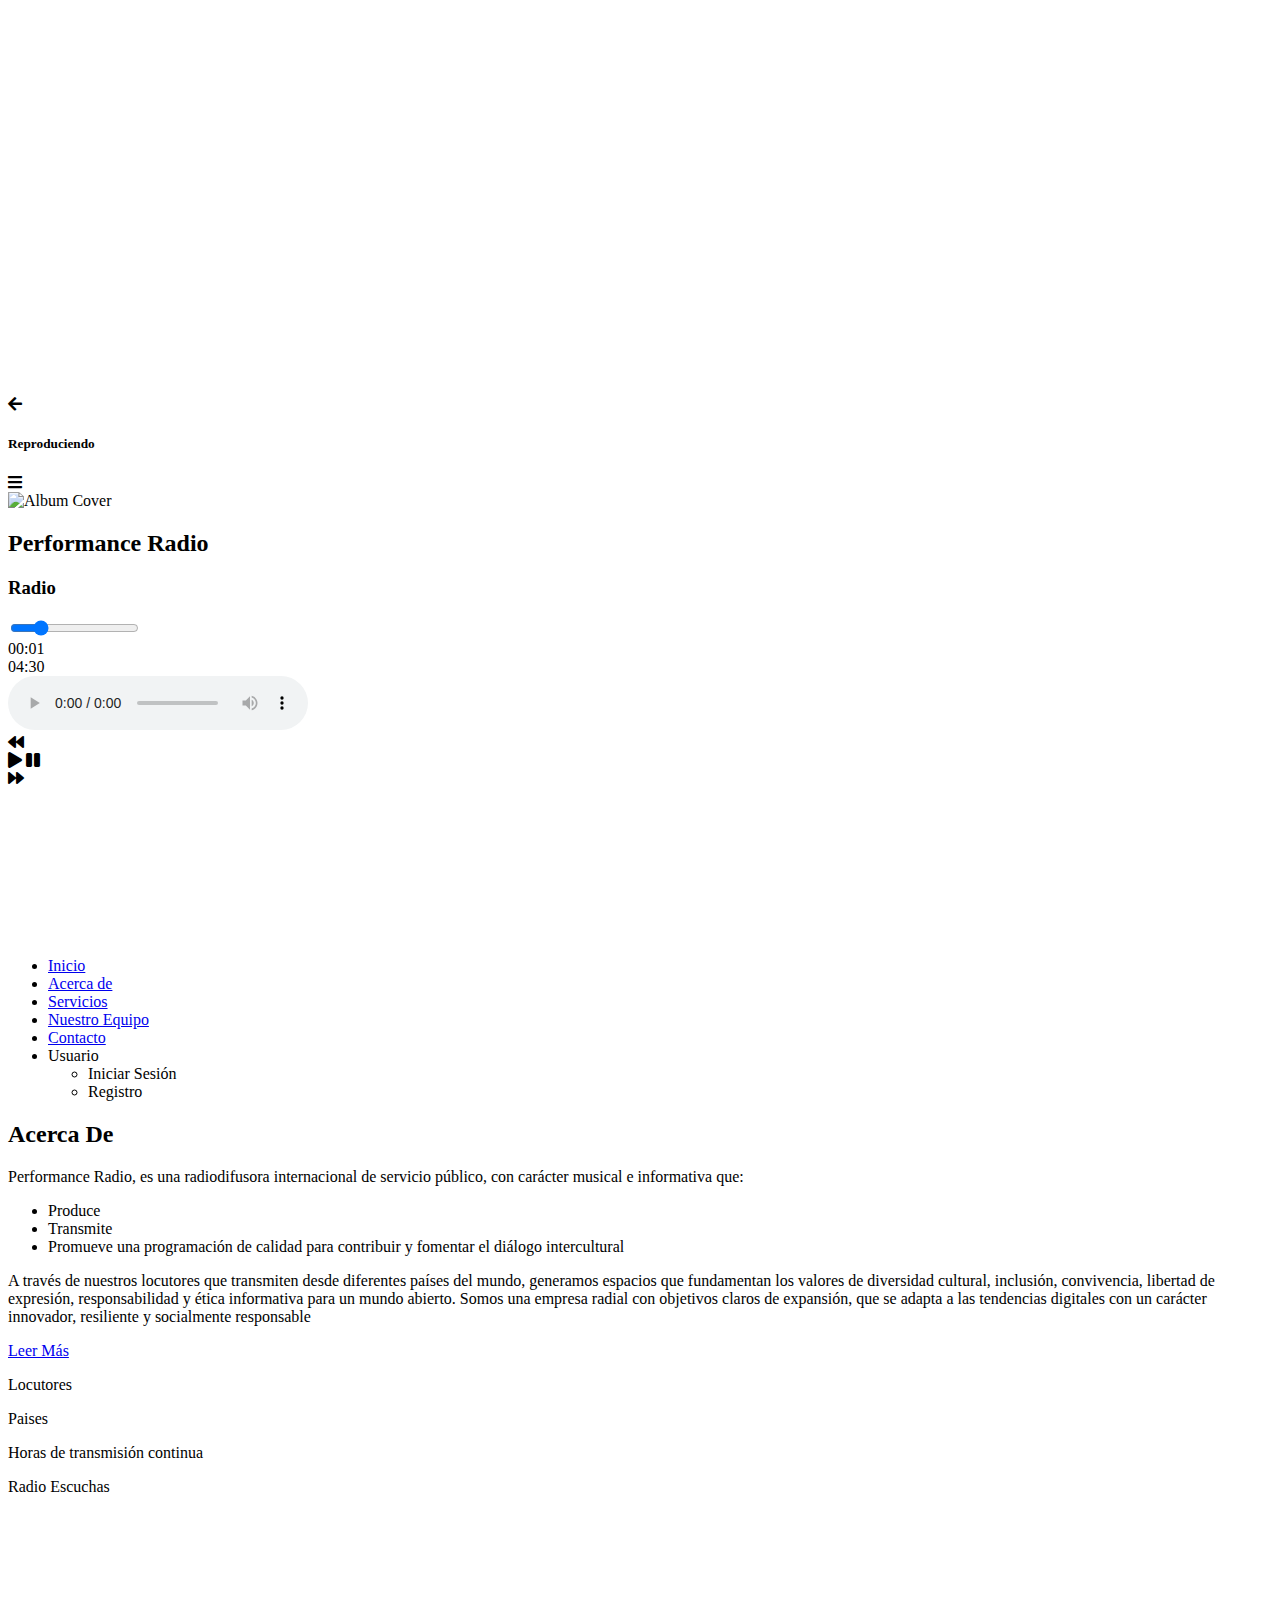
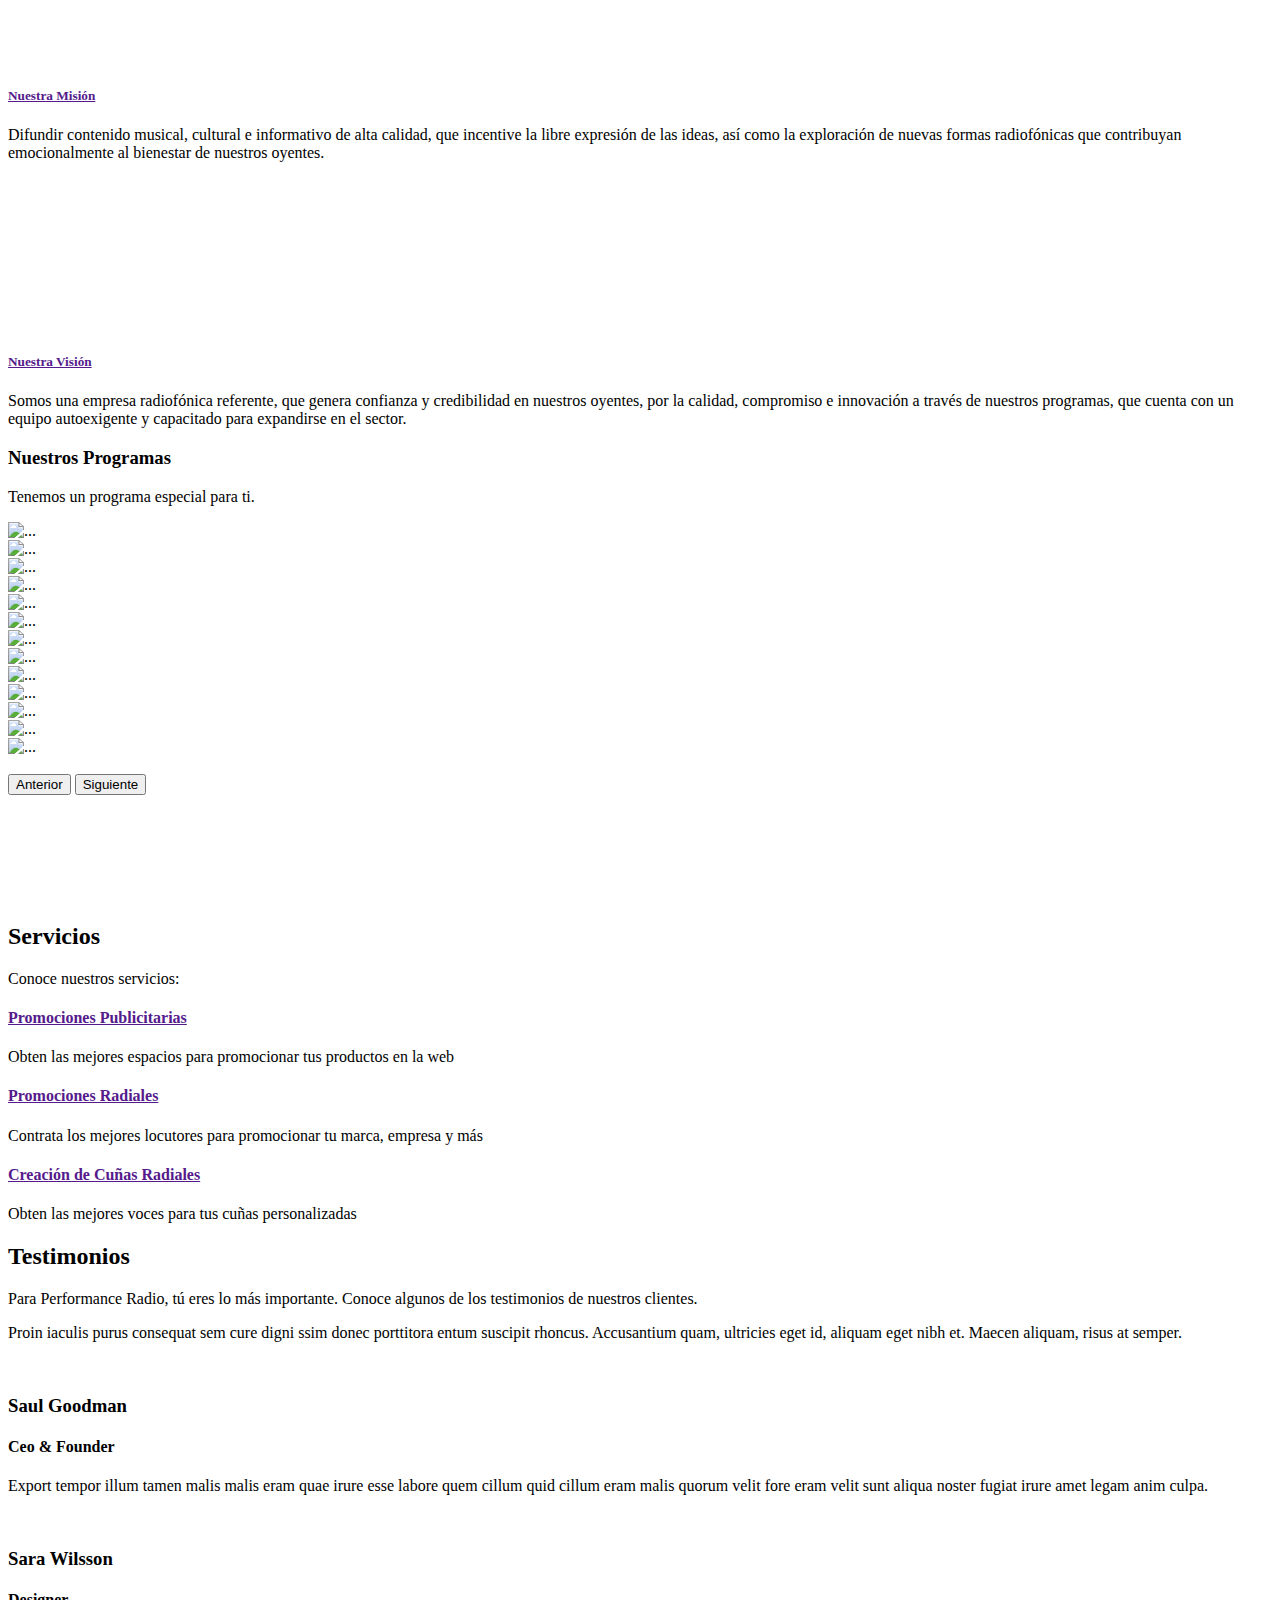
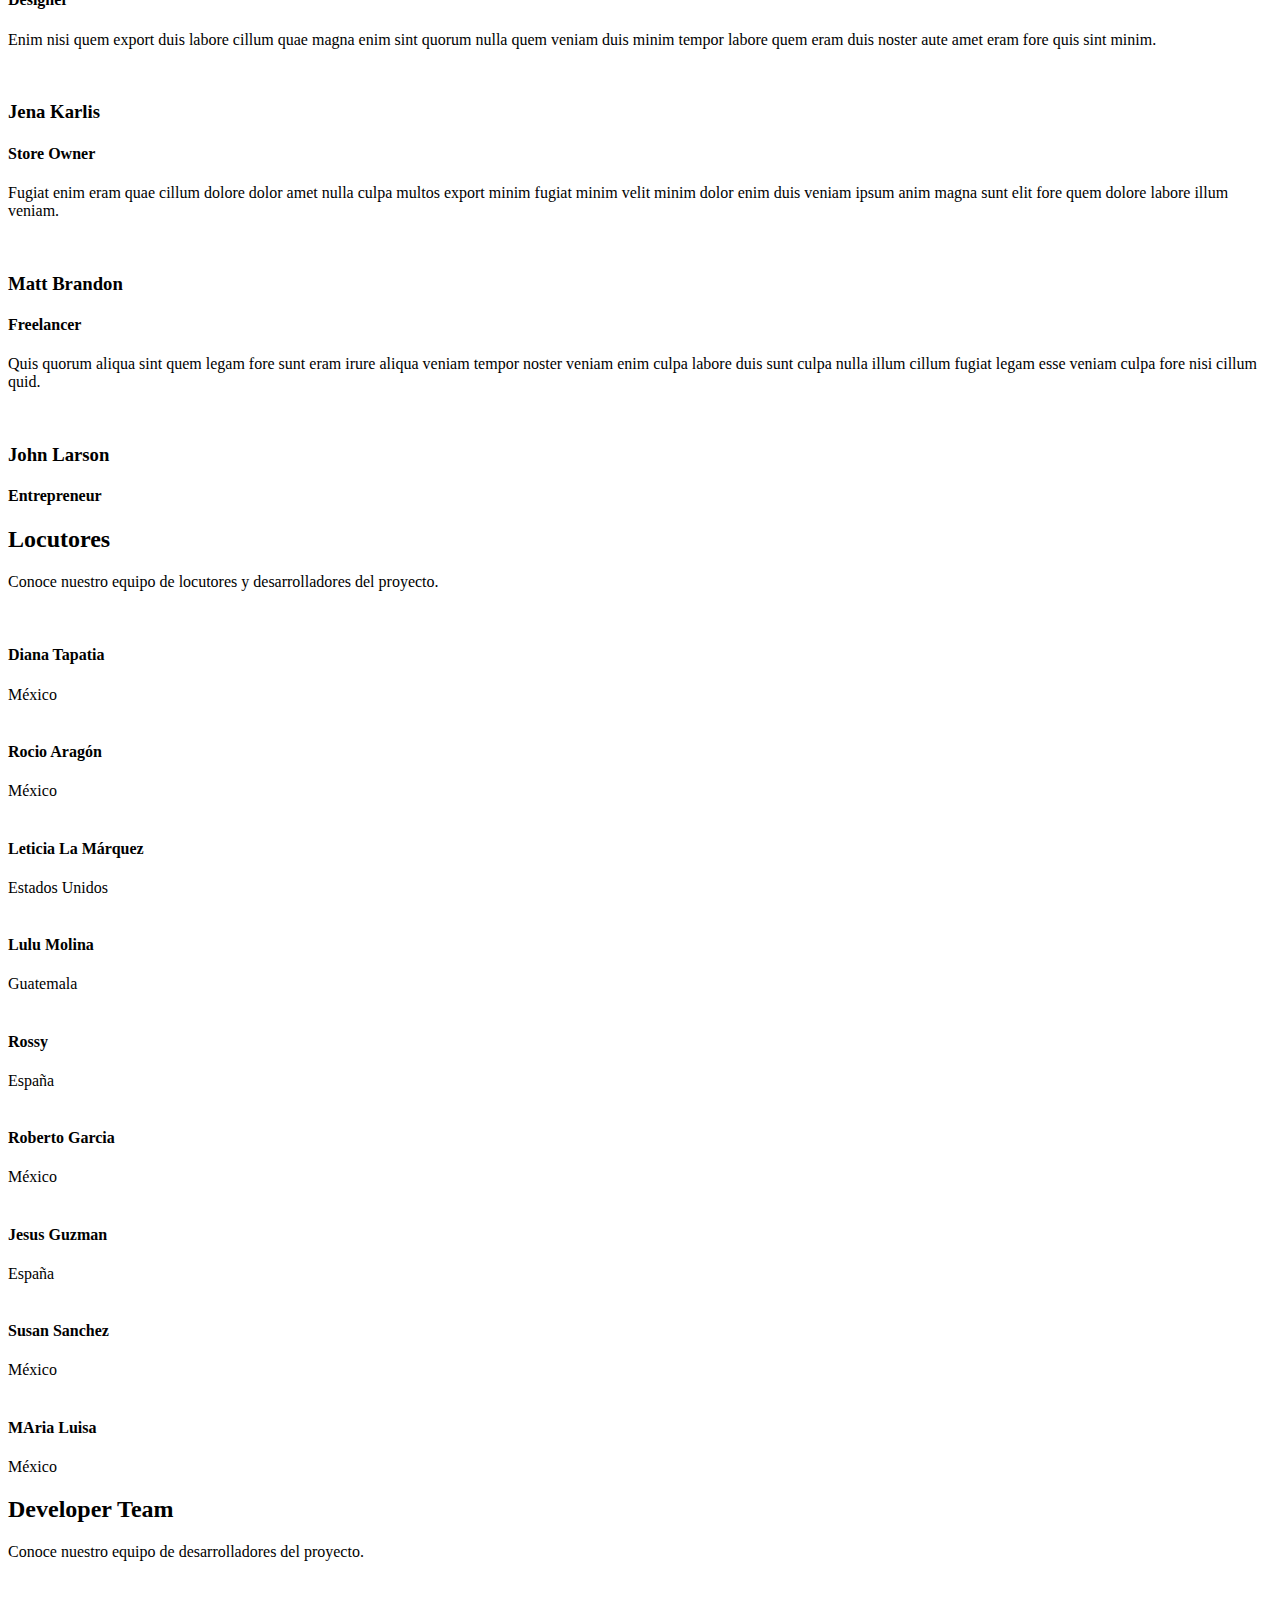
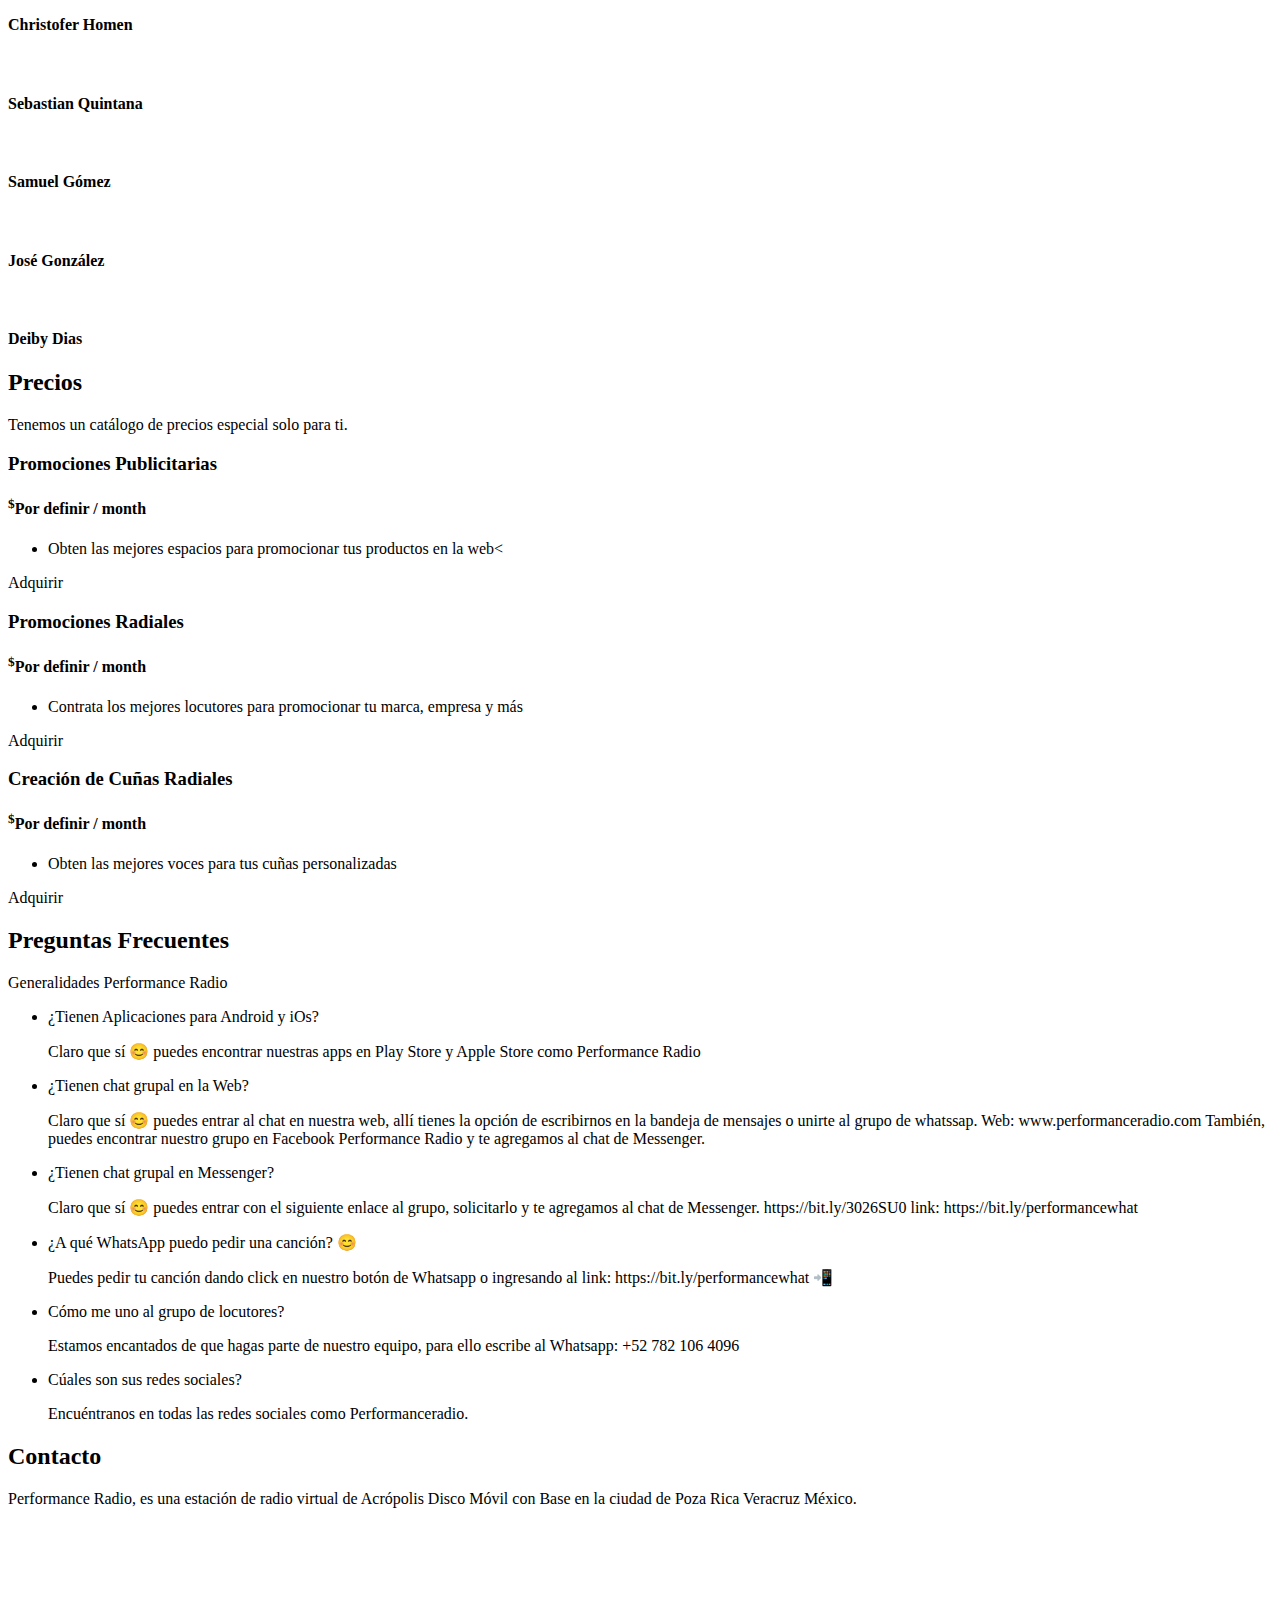
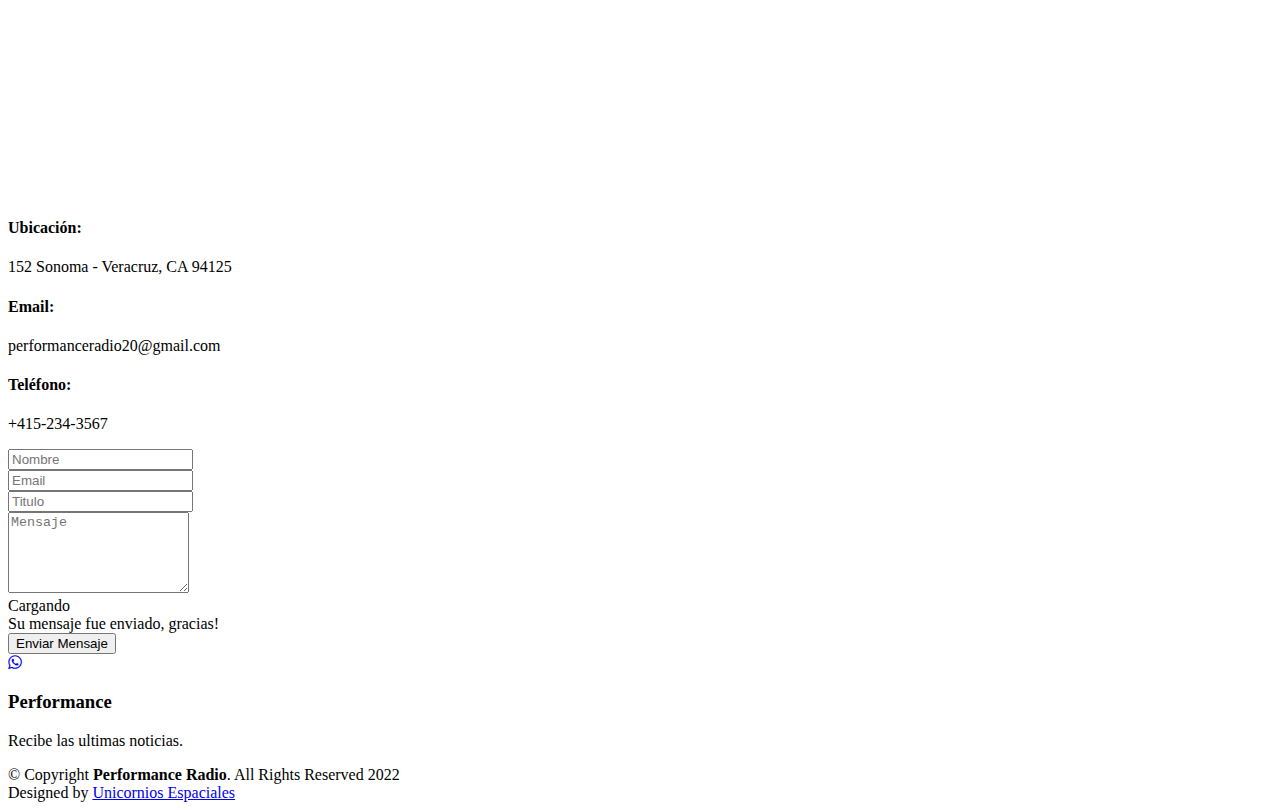
==== assets/index.html @ 4ebced32 "Proyecto incio" ====
<!-- Merge branch 'main' of https://github.com/christopherhomen/performanceradio.github.io -->

<!DOCTYPE html>
<html xmlns:th="http://www.thymeleaf.org" lang="en">

<head>
  <meta charset="utf-8">
  <meta content="width=device-width, initial-scale=1.0" name="viewport">

  <title>Performance Radio</title>
  <meta content="" name="description">
  <meta content="" name="keywords">
  <!-- Favicons -->
  <link href="assets/img/favicon.png" rel="icon">
  <link href="assets/img/apple-touch-icon.png" rel="apple-touch-icon">

  <!-- Google Fonts -->
  <link href="https://fonts.googleapis.com/css?family=Open+Sans:300,300i,400,400i,600,600i,700,700i|Raleway:300,300i,400,400i,500,500i,600,600i,700,700i|Poppins:300,300i,400,400i,500,500i,600,600i,700,700i" rel="stylesheet">

  <!-- Vendor CSS Files -->
  <link href="assets/vendor/bootstrap/css/bootstrap.min.css" rel="stylesheet">
  <link href="assets/vendor/bootstrap-icons/bootstrap-icons.css" rel="stylesheet">
  <link href="assets/vendor/boxicons/css/boxicons.min.css" rel="stylesheet">
  <link href="assets/vendor/glightbox/css/glightbox.min.css" rel="stylesheet">
  <link href="assets/vendor/remixicon/remixicon.css" rel="stylesheet">
  <link href="assets/vendor/swiper/swiper-bundle.min.css" rel="stylesheet">
 <!-- reproductor button -->
  <link rel="stylesheet" href="https://use.fontawesome.com/releases/v5.3.1/css/all.css">
  <!-- whatsappicon -->
  <link rel="stylesheet" href="https://stackpath.bootstrapcdn.com/font-awesome/4.7.0/css/font-awesome.min.css" class="">

  <!--  Main CSS File -->
  <link href="assets/css/style.css" rel="stylesheet">
  <link href="assets/css/normalize.css" rel="stylesheet">

</head>

<body>


<!-- Messenger Chat Plugin Code -->
<div id="fb-root"></div>

<!-- Your Chat Plugin code -->
<div id="fb-customer-chat" class="fb-customerchat">
</div>

<script>
  var chatbox = document.getElementById('fb-customer-chat');
  chatbox.setAttribute("page_id", "109794627453424");
  chatbox.setAttribute("attribution", "biz_inbox");
</script>

<!-- Your SDK code -->
<script>
  window.fbAsyncInit = function() {
    FB.init({
      xfbml            : true,
      version          : 'v15.0'
    });
  };

  (function(d, s, id) {
    var js, fjs = d.getElementsByTagName(s)[0];
    if (d.getElementById(id)) return;
    js = d.createElement(s); js.id = id;
    js.src = 'https://connect.facebook.net/es_LA/sdk/xfbml.customerchat.js';
    fjs.parentNode.insertBefore(js, fjs);
  }(document, 'script', 'facebook-jssdk'));
</script>

  <!-- ======= Hero Section ======= -->
  <section id="hero">
    
    <div class="hero-container img-fluid">
      <!-- Agregado -->
      <video autoplay muted loop id="myVideo" class="content-video">
        <source src="assets/video/banner1.mp4" type="video/mp4">
      </video>
      <div class="hero-container-play">
        <a href="#" class="logo me-auto me-lg-0"><img src="assets/img/logo/logo1.png" alt="" class="img-fluid" style="margin-top: 230px;"></a>
        <!-- <a href="#about" class="btn-get-started scrollto">Get Started</a> -->

        <!-- boton play -->
<!--        <a class="btn-get-started scrollto">
          <audio autoplay controls="controls"> 
            <source src="https://cp9.serverse.com/proxy/perfor?mp=/stream;" type="audio/mpeg" /> 
          </audio> 
        </a> -->
        <!-- Boton play 2 -->
<!--        <a class="glightbox play-btn"> <source src="https://cp9.serverse.com/proxy/perfor?mp=/stream;"/></a>-->

<!-- Inicio reproductor       -->
 
<div id= "play2" class="containerplay2 img-fluid" style="margin-bottom: 135px;">
            <div class="player img-fluid">
              <div class="player__controls img-fluid">
                <div class="player__btn player__btn--small img-fluid" id="previous">
                  <i class="fas fa-arrow-left"></i>
                </div>
                <h5 class="player__title img-fluid">Reproduciendo</h5>
                <div class="player__btn player__btn--small img-fluid" id="icon-menu">
                  <i class="fas fa-bars img-fluid"></i>
                </div>
              </div>
              <div class="player__album img-fluid">
                <img src="assets/img/locutor/diana_tapatia.png" alt="Album Cover" class="player__img img-fluid" loading="lazy"/>
              </div>
              
              <h2 src="MetadatosRadio.aspx?servidor=https://cp9.serverse.com/proxy/perforCHUMILLASmp=/index.htmlCHUMILLASsid=1&amp;" class="player__artist img-fluid">Performance Radio </h2>
              <h3 class="player__song img-fluid">Radio</h3>
         
              <input type="range" value="20" min="0" class="player__level img-fluid" id="range" />
              <div class="audio-duration img-fluid">
                <div class="start img-fluid">00:01</div>
                <div class="end img-fluid">04:30</div>
              </div>
         
              <audio class="player__audio img-fluid" controls id="audio">
                
                <source src="https://cp9.serverse.com/proxy/perfor?mp=/stream;" type="audio/mpeg" />
              </audio>
         
              <div class="player__controls img-fluid">
                <div class="player__btn player__btn--medium img-fluid" id="backward">
                  <i class="fas fa-backward img-fluid"></i>
                </div>
         
                <div class="player__btn player__btn--medium blue play img-fluid" id="play">
                  <i class="fas fa-play play-btn img-fluid"></i>
                  <i class="fas fa-pause pause-btn hide img-fluid"></i>
                </div>
         
                <div class="player__btn player__btn--medium img-fluid" id="forward">
                  <i class="fas fa-forward img-fluid"></i>
                </div>
              </div>
            </div>
          </div>
<!-- Fin Reproductor  -->
      </div>
    </div>
  
  </section><!-- End Hero -->

  <!-- ======= Header ======= -->
  <header id="header" class="d-flex align-items-center ">
    <div class="container-fluid d-flex align-items-center justify-content-lg-between">

      <!-- <h1 class="logo me-auto me-lg-0"><a href="index.html"><img src="assets/img/logo/logo3.png" alt=""></a></h1> -->
      <!-- Uncomment below if you prefer to use an image logo -->
      <a href="#hero" class="logo me-auto me-lg-0"><img src="assets/img/logo/logo3.png" alt="" class="img-fluid"></a>

      <nav id="navbar" class="navbar order-last order-lg-0">
        <ul>
          <li><a class="nav-link scrollto active" href="#hero">Inicio</a></li>
          <li><a class="nav-link scrollto" href="#about">Acerca de</a></li>
          <li><a class="nav-link scrollto" href="#services">Servicios</a></li>
          <!-- <li><a class="nav-link scrollto " href="#portfolio">Portfolio</a></li> -->
          <li><a class="nav-link scrollto" href="#team">Nuestro Equipo</a></li>
          <li><a class="nav-link scrollto" href="#contact">Contacto</a></li>

          <li class="dropdown"><a th:href="@{/login}"><span>Usuario</span> <i class="bi bi-chevron-down"></i></a>
            <ul>
              <li><a th:href="@{/login}">Iniciar Sesión</a></li>
              <li><a th:href="@{/crear}">Registro</a></li>
          
            </ul>
          </li>
 

        </ul>
        <i class="bi bi-list mobile-nav-toggle"></i>
      </nav><!-- .navbar -->

      <div class="header-social-links d-flex align-items-center">
        <a href="https://www.facebook.com/performanceradio" class="facebook" target="_blank"><i class="bi bi-facebook"></i></a>
        <a href="https://www.instagram.com/performanceradio/" class="instagram" target="_blank"><i class="bi bi-instagram"></i></a>
        <a href="https://twitter.com/performanceradi" class="twitter" target="_blank"><i class="bi bi-twitter"></i></a>
        <a href="https://www.youtube.com/channel/UC_ir-CuCJm7gMEeXdegjq2Q" class="youtube" target="_blank"><i class="bi bi-youtube"></i></a>
      </div>

    </div>
<!-- PLAYER
    <script src="https://apps.elfsight.com/p/platform.js" id="player" defer></script>
<div class="elfsight-app-4a702fbd-e4fd-4cae-896a-2c3ddcb2b1c2"></div> -->
  </header><!-- End Header -->

  <main id="main">

    <!-- ======= About Section ======= -->
    <section id="about" class="about">
      <div class="container">

        <div class="section-title">
          <h2>Acerca De</h2>
        </div>

        <div class="row content">
          <div class="col-lg-6">
            <p>
             Performance Radio, es una radiodifusora internacional de servicio público, con carácter musical e informativa que:  
            </p>
            <ul>
              <li><i class="ri-check-double-line"></i> Produce </li>
              <li><i class="ri-check-double-line"></i> Transmite </li>
              <li><i class="ri-check-double-line"></i> Promueve una programación de calidad para contribuir y fomentar el diálogo intercultural </li>
            </ul>
          </div>
          <div class="col-lg-6 pt-4 pt-lg-0">
            <p>
             A través de nuestros locutores que transmiten desde diferentes países del mundo, generamos espacios que fundamentan los valores de diversidad cultural, inclusión, convivencia, libertad de expresión, responsabilidad y ética informativa para un mundo abierto. Somos una empresa radial con objetivos claros de expansión, que se adapta a las tendencias digitales con un carácter innovador, resiliente y socialmente responsable
            </p>
            <a href="#our-values" class="btn-learn-more">Leer Más</a>
          </div>
        </div>

      </div>
    </section><!-- End About Section -->

    <!-- ======= Counts Section ======= -->
    <section id="counts" class="counts">
      <div class="container">

        <div class="row counters">

          <div class="col-lg-3 col-6 text-center">
            <span data-purecounter-start="0" data-purecounter-end="20" data-purecounter-duration="1" class="purecounter"></span>
            <p>Locutores</p>
          </div>

          <div class="col-lg-3 col-6 text-center">
            <span data-purecounter-start="0" data-purecounter-end="10" data-purecounter-duration="1" class="purecounter"></span>
            <p>Paises</p>
          </div>

          <div class="col-lg-3 col-6 text-center">
            <span data-purecounter-start="0" data-purecounter-end="24" data-purecounter-duration="1" class="purecounter"></span>
            <p>Horas de transmisión continua</p>
          </div>

          <div class="col-lg-3 col-6 text-center">
            <span data-purecounter-start="0" data-purecounter-end="1582" data-purecounter-duration="1" class="purecounter"></span>
            <p>Radio Escuchas</p>
          </div>

        </div>

      </div>
    </section><!-- End Counts Section -->

    <!-- ======= Our Values Section ======= -->
    <section id="our-values" class="our-values">
      <div class="container">

        <div class="row">
          <div class="col-md-6 d-flex align-items-stretch">
            <div class="card">
              <video playsinline autoplay muted loop poster="cake.jpg" class="video">
                <source src="assets/video/video1.mp4" type="video/webm">
                Your browser does not support the video tag.
              </video>
              <div class="card-body">
                <h5 class="card-title"><a href="">Nuestra Misión</a></h5>
                <p class="card-text">Difundir contenido musical, cultural e informativo de alta calidad, que incentive la libre expresión de las ideas, así como la exploración de nuevas formas radiofónicas que contribuyan emocionalmente al bienestar de nuestros oyentes. </p>
                <!-- <div class="read-more"><a href="#"><i class="bi bi-arrow-right"></i> Read More</a></div> -->
              </div>
            </div>
          </div>
          <div class="col-md-6 d-flex align-items-stretch mt-4 mt-md-0">
            <div class="card">
              <video playsinline autoplay muted loop poster="cake.jpg" class="video">
                <source src="assets/video/video2.mp4" type="video/webm">
                Your browser does not support the video tag.
              </video>
              <div class="card-body">
                <h5 class="card-title"><a href="">Nuestra Visión</a></h5>
                <p class="card-text">Somos una empresa radiofónica referente, que genera confianza y credibilidad en nuestros oyentes, por la calidad, compromiso e innovación a través de nuestros programas, que cuenta con un equipo autoexigente y capacitado para expandirse en el sector.</p>
                <!-- <div class="read-more"><a href="#"><i class="bi bi-arrow-right"></i> Read More</a></div> -->
              </div>
            </div>

          </div>

        </div>

      </div>
    </section><!-- End Our Values Section -->



<!--     ======= Cta Section ======= -->
<section id="cta" class="cta">
  <div class="container">

    <div class="text-center">
      <h3>Nuestros Programas</h3>
      <p> Tenemos un programa especial para ti.</p>
      
      <div id="carouselExampleFade" class="carousel slide carousel-fade" data-bs-ride="carousel">
<div class="carousel-inner">
<div class="carousel-item active">
  <img src="assets/img/programas/lady.png" class="d-block w-100" alt="...">
</div>
<div class="carousel-item active">
  <img src="assets/img/programas/helen.png" class="d-block w-100" alt="...">
</div>
<div class="carousel-item active">
  <img src="assets/img/programas/rolo.png" class="d-block w-100" alt="...">
</div>
    <div class="carousel-item active">
<img src="assets/img/programas/alexa.png" class="d-block w-100" alt="...">
</div>


<div class="carousel-item">
  <img src="assets/img/programas/leticia_marquez.jpg" class="d-block w-100" alt="...">      
</div>
<div class="carousel-item">
  <img src="assets/img/programas/rossy.jpg" class="d-block w-100" alt="...">
</div>
      <div class="carousel-item">
  <img src="assets/img/programas/roberto_garcia.jpg" class="d-block w-100" alt="...">
</div>
<div class="carousel-item">
  <img src="assets/img/programas/susan_sanchez.jpg" class="d-block w-100" alt="...">      
</div>
<div class="carousel-item">
  <img src="assets/img/programas/maria_luisa.jpg" class="d-block w-100" alt="...">
</div>
<div class="carousel-item">
  <img src="assets/img/programas/diana_tapatia.jpg" class="d-block w-100" alt="...">
</div>
<div class="carousel-item">
  <img src="assets/img/programas/jesus_guzman.jpg" class="d-block w-100" alt="...">
</div>
<div class="carousel-item">
  <img src="assets/img/programas/lulu_molina.jpg" class="d-block w-100" alt="...">
</div>
<div class="carousel-item">
  <img src="assets/img/programas/daniela_aragon.jpg" class="d-block w-100" alt="...">
</div>
<br>
</div>
<button class="carousel-control-prev" type="button" data-bs-target="#carouselExampleFade" data-bs-slide="prev">
<span class="carousel-control-prev-icon" aria-hidden="true"></span>
<span class="visually-hidden">Anterior</span>
</button>
<button class="carousel-control-next" type="button" data-bs-target="#carouselExampleFade" data-bs-slide="next">
<span class="carousel-control-next-icon" aria-hidden="true"></span>
<span class="visually-hidden">Siguiente</span>
</button>
</div>
    </div>

  </div>
</section>
<!--    End Cta Section 

    <!-- ======= Clients Section ======= -->
    <section id="clients" class="clients section-bg">
      <div class="container">

        <div class="row">

          <div class="col-lg-2 col-md-4 col-6 d-flex align-items-center justify-content-center">
            <img src="assets/img/clients/client-1.png" class="img-fluid" alt="">
          </div>

          <div class="col-lg-2 col-md-4 col-6 d-flex align-items-center justify-content-center">
            <img src="assets/img/clients/client-2.png" class="img-fluid" alt="">
          </div>

          <div class="col-lg-2 col-md-4 col-6 d-flex align-items-center justify-content-center">
            <img src="assets/img/clients/client-3.png" class="img-fluid" alt="">
          </div>

          <div class="col-lg-2 col-md-4 col-6 d-flex align-items-center justify-content-center">
            <img src="assets/img/clients/client-4.png" class="img-fluid" alt="">
          </div>

          <div class="col-lg-2 col-md-4 col-6 d-flex align-items-center justify-content-center">
            <img src="assets/img/clients/client-5.png" class="img-fluid" alt="">
          </div>

          <div class="col-lg-2 col-md-4 col-6 d-flex align-items-center justify-content-center">
            <img src="assets/img/clients/client-6.png" class="img-fluid" alt="">
          </div>

        </div>

      </div>
    </section><!-- End Clients Section -->

    <!-- ======= Services Section ======= -->
    <section id="services" class="services">
      <div class="container">

        <div class="section-title">
          <h2>Servicios</h2>
          <p>Conoce nuestros servicios:</p>
        </div>

        <div class="row">
          <div class="col-lg-4 col-md-6">
            <div class="icon-box">
              <div class="icon"><i class="bi bi-briefcase" style="color: #ff689b;"></i></div>
              <h4 class="title"><a href="">Promociones Publicitarias</a></h4>
              <p class="description">Obten las mejores espacios para promocionar tus productos en la web</p>
            </div>
          </div>
          <div class="col-lg-4 col-md-6 mt-4 mt-md-0">
            <div class="icon-box">
              <div class="icon"><i class="bi bi-boombox" style="color: #e9bf06;"></i></div>
              <h4 class="title"><a href="">Promociones Radiales</a></h4>
              <p class="description">Contrata los mejores locutores para promocionar tu marca, empresa y más</p>
            </div>
          </div>
          <div class="col-lg-4 col-md-6 mt-4 mt-lg-0">
            <div class="icon-box">
              <div class="icon"><i class="bi bi-file-music" style="color: #3fcdc7;"></i></div>
              <h4 class="title"><a href="">Creación de Cuñas Radiales</a></h4>
              <p class="description">Obten las mejores voces para tus cuñas personalizadas</p>
            </div>
          </div>
      </div>
    </section><!-- End Services Section -->

    <!-- ======= Testimonials Section ======= -->
    <section id="testimonials" class="testimonials section-bg">
      <div class="container">

        <div class="section-title">
          <h2>Testimonios</h2>
          <p>Para Performance Radio, tú eres lo más importante. Conoce algunos de los testimonios de nuestros clientes.</p>
        </div>

        <div class="testimonials-slider swiper" data-aos="fade-up" data-aos-delay="100">
          <div class="swiper-wrapper">

            <div class="swiper-slide">
              <div class="testimonial-item">
                <p>
                  <i class="bx bxs-quote-alt-left quote-icon-left"></i>
                  Proin iaculis purus consequat sem cure digni ssim donec porttitora entum suscipit rhoncus. Accusantium quam, ultricies eget id, aliquam eget nibh et. Maecen aliquam, risus at semper.
                  <i class="bx bxs-quote-alt-right quote-icon-right"></i>
                </p>
                <img src="assets/img/testimonials/testimonials-1.jpg" class="testimonial-img" alt="">
                <h3>Saul Goodman</h3>
                <h4>Ceo &amp; Founder</h4>
              </div>
            </div><!-- End testimonial item -->

            <div class="swiper-slide">
              <div class="testimonial-item">
                <p>
                  <i class="bx bxs-quote-alt-left quote-icon-left"></i>
                  Export tempor illum tamen malis malis eram quae irure esse labore quem cillum quid cillum eram malis quorum velit fore eram velit sunt aliqua noster fugiat irure amet legam anim culpa.
                  <i class="bx bxs-quote-alt-right quote-icon-right"></i>
                </p>
                <img src="assets/img/testimonials/testimonials-2.jpg" class="testimonial-img" alt="">
                <h3>Sara Wilsson</h3>
                <h4>Designer</h4>
              </div>
            </div><!-- End testimonial item -->

            <div class="swiper-slide">
              <div class="testimonial-item">
                <p>
                  <i class="bx bxs-quote-alt-left quote-icon-left"></i>
                  Enim nisi quem export duis labore cillum quae magna enim sint quorum nulla quem veniam duis minim tempor labore quem eram duis noster aute amet eram fore quis sint minim.
                  <i class="bx bxs-quote-alt-right quote-icon-right"></i>
                </p>
                <img src="assets/img/testimonials/testimonials-3.jpg" class="testimonial-img" alt="">
                <h3>Jena Karlis</h3>
                <h4>Store Owner</h4>
              </div>
            </div><!-- End testimonial item -->

            <div class="swiper-slide">
              <div class="testimonial-item">
                <p>
                  <i class="bx bxs-quote-alt-left quote-icon-left"></i>
                  Fugiat enim eram quae cillum dolore dolor amet nulla culpa multos export minim fugiat minim velit minim dolor enim duis veniam ipsum anim magna sunt elit fore quem dolore labore illum veniam.
                  <i class="bx bxs-quote-alt-right quote-icon-right"></i>
                </p>
                <img src="assets/img/testimonials/testimonials-4.jpg" class="testimonial-img" alt="">
                <h3>Matt Brandon</h3>
                <h4>Freelancer</h4>
              </div>
            </div><!-- End testimonial item -->

            <div class="swiper-slide">
              <div class="testimonial-item">
                <p>
                  <i class="bx bxs-quote-alt-left quote-icon-left"></i>
                  Quis quorum aliqua sint quem legam fore sunt eram irure aliqua veniam tempor noster veniam enim culpa labore duis sunt culpa nulla illum cillum fugiat legam esse veniam culpa fore nisi cillum quid.
                  <i class="bx bxs-quote-alt-right quote-icon-right"></i>
                </p>
                <img src="assets/img/testimonials/testimonials-5.jpg" class="testimonial-img" alt="">
                <h3>John Larson</h3>
                <h4>Entrepreneur</h4>
              </div>
            </div><!-- End testimonial item -->

          </div>
          <div class="swiper-pagination"></div>
        </div>

      </div>
    </section><!-- End Testimonials Section -->



<!--     ======= Cta Section ======= -->
<!--     <section id="cta" class="cta">
      <div class="container">

        <div class="text-center">
          <h3>Call To Action</h3>
          <p> Duis aute irure dolor in reprehenderit in voluptate velit esse cillum dolore eu fugiat nulla pariatur. Excepteur sint occaecat cupidatat non proident, sunt in culpa qui officia deserunt mollit anim id est laborum.</p>
          <a class="cta-btn" href="#">Call To Action</a>
        </div>

      </div>
    </section>-->
<!--    End Cta Section 

     ======= Portfolio Section ======= 
     <section id="portfolio" class="portfolio">
      <div class="container">

        <div class="section-title">
          <h2>Portfolio</h2>
          <p>Magnam dolores commodi suscipit. Necessitatibus eius consequatur ex aliquid fuga eum quidem. Sit sint consectetur velit. Quisquam quos quisquam cupiditate. Et nemo qui impedit suscipit alias ea. Quia fugiat sit in iste officiis commodi quidem hic quas.</p>
        </div>

        <ul id="portfolio-flters" class="d-flex justify-content-center">
          <li data-filter="*" class="filter-active">All</li>
          <li data-filter=".filter-app">App</li>
          <li data-filter=".filter-card">Card</li>
          <li data-filter=".filter-web">Web</li>
        </ul>

        <div class="row portfolio-container">

          <div class="col-lg-4 col-md-6 portfolio-item filter-app">
            <div class="portfolio-img"><img src="assets/img/portfolio/portfolio-1.jpg" class="img-fluid" alt=""></div>
            <div class="portfolio-info">
              <h4>App 1</h4>
              <p>App</p>
              <a href="assets/img/portfolio/portfolio-1.jpg" data-gallery="portfolioGallery" class="portfolio-lightbox preview-link" title="App 1"><i class="bx bx-plus"></i></a>
              <a href="portfolio-details.html" class="details-link" title="More Details"><i class="bx bx-link"></i></a>
            </div>
          </div>

          <div class="col-lg-4 col-md-6 portfolio-item filter-web">
            <div class="portfolio-img"><img src="assets/img/portfolio/portfolio-2.jpg" class="img-fluid" alt=""></div>
            <div class="portfolio-info">
              <h4>Web 3</h4>
              <p>Web</p>
              <a href="assets/img/portfolio/portfolio-2.jpg" data-gallery="portfolioGallery" class="portfolio-lightbox preview-link" title="Web 3"><i class="bx bx-plus"></i></a>
              <a href="portfolio-details.html" class="details-link" title="More Details"><i class="bx bx-link"></i></a>
            </div>
          </div>

          <div class="col-lg-4 col-md-6 portfolio-item filter-app">
            <div class="portfolio-img"><img src="assets/img/portfolio/portfolio-3.jpg" class="img-fluid" alt=""></div>
            <div class="portfolio-info">
              <h4>App 2</h4>
              <p>App</p>
              <a href="assets/img/portfolio/portfolio-3.jpg" data-gallery="portfolioGallery" class="portfolio-lightbox preview-link" title="App 2"><i class="bx bx-plus"></i></a>
              <a href="portfolio-details.html" class="details-link" title="More Details"><i class="bx bx-link"></i></a>
            </div>
          </div>

          <div class="col-lg-4 col-md-6 portfolio-item filter-card">
            <div class="portfolio-img"><img src="assets/img/portfolio/portfolio-4.jpg" class="img-fluid" alt=""></div>
            <div class="portfolio-info">
              <h4>Card 2</h4>
              <p>Card</p>
              <a href="assets/img/portfolio/portfolio-4.jpg" data-gallery="portfolioGallery" class="portfolio-lightbox preview-link" title="Card 2"><i class="bx bx-plus"></i></a>
              <a href="portfolio-details.html" class="details-link" title="More Details"><i class="bx bx-link"></i></a>
            </div>
          </div>

          <div class="col-lg-4 col-md-6 portfolio-item filter-web">
            <div class="portfolio-img"><img src="assets/img/portfolio/portfolio-5.jpg" class="img-fluid" alt=""></div>
            <div class="portfolio-info">
              <h4>Web 2</h4>
              <p>Web</p>
              <a href="assets/img/portfolio/portfolio-5.jpg" data-gallery="portfolioGallery" class="portfolio-lightbox preview-link" title="Web 2"><i class="bx bx-plus"></i></a>
              <a href="portfolio-details.html" class="details-link" title="More Details"><i class="bx bx-link"></i></a>
            </div>
          </div>

          <div class="col-lg-4 col-md-6 portfolio-item filter-app">
            <div class="portfolio-img"><img src="assets/img/portfolio/portfolio-6.jpg" class="img-fluid" alt=""></div>
            <div class="portfolio-info">
              <h4>App 3</h4>
              <p>App</p>
              <a href="assets/img/portfolio/portfolio-6.jpg" data-gallery="portfolioGallery" class="portfolio-lightbox preview-link" title="App 3"><i class="bx bx-plus"></i></a>
              <a href="portfolio-details.html" class="details-link" title="More Details"><i class="bx bx-link"></i></a>
            </div>
          </div>

          <div class="col-lg-4 col-md-6 portfolio-item filter-card">
            <div class="portfolio-img"><img src="assets/img/portfolio/portfolio-7.jpg" class="img-fluid" alt=""></div>
            <div class="portfolio-info">
              <h4>Card 1</h4>
              <p>Card</p>
              <a href="assets/img/portfolio/portfolio-7.jpg" data-gallery="portfolioGallery" class="portfolio-lightbox preview-link" title="Card 1"><i class="bx bx-plus"></i></a>
              <a href="portfolio-details.html" class="details-link" title="More Details"><i class="bx bx-link"></i></a>
            </div>
          </div>

          <div class="col-lg-4 col-md-6 portfolio-item filter-card">
            <div class="portfolio-img"><img src="assets/img/portfolio/portfolio-8.jpg" class="img-fluid" alt=""></div>
            <div class="portfolio-info">
              <h4>Card 3</h4>
              <p>Card</p>
              <a href="assets/img/portfolio/portfolio-8.jpg" data-gallery="portfolioGallery" class="portfolio-lightbox preview-link" title="Card 3"><i class="bx bx-plus"></i></a>
              <a href="portfolio-details.html" class="details-link" title="More Details"><i class="bx bx-link"></i></a>
            </div>
          </div>

          <div class="col-lg-4 col-md-6 portfolio-item filter-web">
            <div class="portfolio-img"><img src="assets/img/portfolio/portfolio-9.jpg" class="img-fluid" alt=""></div>
            <div class="portfolio-info">
              <h4>Web 3</h4>
              <p>Web</p>
              <a href="assets/img/portfolio/portfolio-9.jpg" data-gallery="portfolioGallery" class="portfolio-lightbox preview-link" title="Web 3"><i class="bx bx-plus"></i></a>
              <a href="portfolio-details.html" class="details-link" title="More Details"><i class="bx bx-link"></i></a>
            </div>
          </div>

        </div>

      </div>
    </section>End Portfolio Section -->

    <!-- ======= Team Section ======= -->
    <section id="team" class="team section-bg">
      <div class="container">

        <div class="section-title">
          <h2>Locutores</h2>
          <p>Conoce nuestro equipo de locutores y desarrolladores del proyecto.</p>
        </div>

        <div class="row">

          <div class="col-lg-3 col-md-6 d-flex align-items-stretch">
            <div class="member">
              <div class="member-img">
                <img src="assets/img/locutor/diana_tapatia.jpg" class="img-fluid" alt="">
                <div class="social">
                  <a href=""><i class="bi bi-twitter"></i></a>
                  <a href=""><i class="bi bi-facebook"></i></a>
                  <a href=""><i class="bi bi-instagram"></i></a>
                  <a href=""><i class="bi bi-linkedin"></i></a>
                </div>
              </div>
              <div class="member-info">
                <h4>Diana Tapatia</h4>
                <span>México</span>
              </div>
            </div>
          </div>

          <div class="col-lg-3 col-md-6 d-flex align-items-stretch">
            <div class="member">
              <div class="member-img">
                <img src="assets/img/locutor/rocio.jpg" class="img-fluid" alt="">
                <div class="social">
                  <a href=""><i class="bi bi-twitter"></i></a>
                  <a href=""><i class="bi bi-facebook"></i></a>
                  <a href=""><i class="bi bi-instagram"></i></a>
                  <a href=""><i class="bi bi-linkedin"></i></a>
                </div>
              </div>
              <div class="member-info">
                <h4>Rocio Aragón</h4>
                <span>México</span>
              </div>
            </div>
          </div>

          <div class="col-lg-3 col-md-6 d-flex align-items-stretch">
            <div class="member">
              <div class="member-img">
                <img src="assets/img/locutor/leticiamarquez.jpg" class="img-fluid" alt="">
                <div class="social">
                  <a href=""><i class="bi bi-twitter"></i></a>
                  <a href=""><i class="bi bi-facebook"></i></a>
                  <a href=""><i class="bi bi-instagram"></i></a>
                  <a href=""><i class="bi bi-linkedin"></i></a>
                </div>
              </div>
              <div class="member-info">
                <h4>Leticia La Márquez</h4>
                <span>Estados Unidos</span>
              </div>
            </div>
          </div>

          <div class="col-lg-3 col-md-6 d-flex align-items-stretch">
            <div class="member">
              <div class="member-img">
                <img src="assets/img/locutor/lulu_molina.jpg" class="img-fluid" alt="">
                <div class="social">
                  <a href=""><i class="bi bi-twitter"></i></a>
                  <a href=""><i class="bi bi-facebook"></i></a>
                  <a href=""><i class="bi bi-instagram"></i></a>
                  <a href=""><i class="bi bi-linkedin"></i></a>
                </div>
              </div>
              <div class="member-info">
                <h4>Lulu Molina</h4>
                <span>Guatemala</span>
              </div>
            </div>
          </div>

          <div class="col-lg-3 col-md-6 d-flex align-items-stretch">
            <div class="member">
              <div class="member-img">
                <img src="assets/img/locutor/rossy.jpg" class="img-fluid" alt="">
                <div class="social">
                  <a href=""><i class="bi bi-twitter"></i></a>
                  <a href=""><i class="bi bi-facebook"></i></a>
                  <a href=""><i class="bi bi-instagram"></i></a>
                  <a href=""><i class="bi bi-linkedin"></i></a>
                </div>
              </div>
              <div class="member-info">
                <h4>Rossy</h4>
                <span>España</span>
              </div>
            </div>
          </div>

          <div class="col-lg-3 col-md-6 d-flex align-items-stretch">
            <div class="member">
              <div class="member-img">
                <img src="assets/img/locutor/roberto_garcia.png" class="img-fluid" alt="">
                <div class="social">
                  <a href=""><i class="bi bi-twitter"></i></a>
                  <a href=""><i class="bi bi-facebook"></i></a>
                  <a href=""><i class="bi bi-instagram"></i></a>
                  <a href=""><i class="bi bi-linkedin"></i></a>
                </div>
              </div>
              <div class="member-info">
                <h4>Roberto Garcia</h4>
                <span>México</span>
              </div>
            </div>
          </div>

          <div class="col-lg-3 col-md-6 d-flex align-items-stretch">
            <div class="member">
              <div class="member-img">
                <img src="assets/img/locutor/jesus_guzman.png" class="img-fluid" alt="">
                <div class="social">
                  <a href=""><i class="bi bi-twitter"></i></a>
                  <a href=""><i class="bi bi-facebook"></i></a>
                  <a href=""><i class="bi bi-instagram"></i></a>
                  <a href=""><i class="bi bi-linkedin"></i></a>
                </div>
              </div>
              <div class="member-info">
                <h4>Jesus Guzman</h4>
                <span>España</span>
              </div>
            </div>
          </div>

          <div class="col-lg-3 col-md-6 d-flex align-items-stretch">
            <div class="member">
              <div class="member-img">
                <img src="assets/img/locutor/susan_sanchez.jpg" class="img-fluid" alt="">
                <div class="social">
                  <a href=""><i class="bi bi-twitter"></i></a>
                  <a href=""><i class="bi bi-facebook"></i></a>
                  <a href=""><i class="bi bi-instagram"></i></a>
                  <a href=""><i class="bi bi-linkedin"></i></a>
                </div>
              </div>
              <div class="member-info">
                <h4>Susan Sanchez</h4>
                <span>México</span>
              </div>
            </div>
          </div>

                      <div class="col-lg-3 col-md-6 d-flex align-items-stretch">
            <div class="member">
              <div class="member-img">
                <img src="assets/img/locutor/maria_luisa.jpg" class="img-fluid" alt="">
                <div class="social">
                  <a href=""><i class="bi bi-twitter"></i></a>
                  <a href=""><i class="bi bi-facebook"></i></a>
                  <a href=""><i class="bi bi-instagram"></i></a>
                  <a href=""><i class="bi bi-linkedin"></i></a>
                </div>
              </div>
              <div class="member-info">
                <h4>MAria Luisa</h4>
                <span>México</span>
              </div>
            </div>
          </div>
            
        </div>

      </div>
        
        
    <div class="container">

        <div class="section-title">
          <h2>Developer Team</h2>
          <p>Conoce nuestro equipo de desarrolladores del proyecto.</p>
        </div>

        <div class="row">

          <div class="col-lg-3 col-md-6 d-flex align-items-stretch">
            <div class="member">
              <div class="member-img">
                <img src="assets/img/team/team-1.jpg" class="img-fluid" alt="">
                <div class="social">
                  <a href=""><i class="bi bi-twitter"></i></a>
                  <a href=""><i class="bi bi-facebook"></i></a>
                  <a href=""><i class="bi bi-instagram"></i></a>
                  <a href=""><i class="bi bi-linkedin"></i></a>
                </div>
              </div>
              <div class="member-info">
                <h4>Christofer Homen</h4>
<!--                <span>México</span>-->
              </div>
            </div>
          </div>

          <div class="col-lg-3 col-md-6 d-flex align-items-stretch">
            <div class="member">
              <div class="member-img">
                <img src="assets/img/team/team-2.jpg" class="img-fluid" alt="">
                <div class="social">
                  <a href=""><i class="bi bi-twitter"></i></a>
                  <a href=""><i class="bi bi-facebook"></i></a>
                  <a href=""><i class="bi bi-instagram"></i></a>
                  <a href=""><i class="bi bi-linkedin"></i></a>
                </div>
              </div>
              <div class="member-info">
                <h4>Sebastian Quintana</h4>
<!--                <span>México</span>-->
              </div>
            </div>
          </div>

          <div class="col-lg-3 col-md-6 d-flex align-items-stretch">
            <div class="member">
              <div class="member-img">
                <img src="assets/img/team/team-3.jpg" class="img-fluid" alt="">
                <div class="social">
                  <a href=""><i class="bi bi-twitter"></i></a>
                  <a href=""><i class="bi bi-facebook"></i></a>
                  <a href=""><i class="bi bi-instagram"></i></a>
                  <a href=""><i class="bi bi-linkedin"></i></a>
                </div>
              </div>
              <div class="member-info">
                <h4>Samuel Gómez<h4>
                
              </div>
            </div>
          </div>

          <div class="col-lg-3 col-md-6 d-flex align-items-stretch">
            <div class="member">
              <div class="member-img">
                <img src="assets/img/team/team-4.jpg" class="img-fluid" alt="">
                <div class="social">
                  <a href=""><i class="bi bi-twitter"></i></a>
                  <a href=""><i class="bi bi-facebook"></i></a>
                  <a href=""><i class="bi bi-instagram"></i></a>
                  <a href=""><i class="bi bi-linkedin"></i></a>
                </div>
              </div>
              <div class="member-info">
                <h4>José González</h4>
                
              </div>
            </div>
          </div>

          <div class="col-lg-3 col-md-6 d-flex align-items-stretch">
            <div class="member">
              <div class="member-img">
                <img src="assets/img/team/team-5.jpg" class="img-fluid" alt="">
                <div class="social">
                  <a href=""><i class="bi bi-twitter"></i></a>
                  <a href=""><i class="bi bi-facebook"></i></a>
                  <a href=""><i class="bi bi-instagram"></i></a>
                  <a href=""><i class="bi bi-linkedin"></i></a>
                </div>
              </div>
              <div class="member-info">
                <h4>Deiby Dias</h4>                
              </div>
            </div>
          </div>


          
        </div>

      </div>
    </section><!-- End Team Section -->

    <!-- ======= Pricing Section ======= -->
    <section id="pricing" class="pricing">
      <div class="container">

        <div class="section-title">
          <h2>Precios</h2>
          <p>Tenemos un catálogo de precios especial solo para ti.</p>
        </div>

        <div class="row">

          <div class="col-lg-4 col-md-6">
            <div class="box">
              <h3>Promociones Publicitarias</h3>
              <h4><sup>$</sup>Por definir<span> / month</span></h4>
              <ul>
                <li>Obten las mejores espacios para promocionar tus productos en la web<</li>
                <!-- <li>Nec feugiat nisl</li>
                <li>Nulla at volutpat dola</li>
                <li class="na">Pharetra massa</li>
                <li class="na">Massa ultricies mi</li> -->
              </ul>
              <div class="btn-wrap">
                <a th:href="@{/login}" class="btn-buy">Adquirir</a>
              </div>
            </div>
          </div>

          <div class="col-lg-4 col-md-6 mt-4 mt-md-0">
            <div class="box featured">
              <h3>Promociones Radiales</h3>
              <h4><sup>$</sup>Por definir<span> / month</span></h4>
              <ul>
                <li>Contrata los mejores locutores para promocionar tu marca, empresa y más</li>
                <!-- <li>Nec feugiat nisl</li>
                <li>Nulla at volutpat dola</li>
                <li>Pharetra massa</li>
                <li class="na">Massa ultricies mi</li> -->
              </ul>
              <div class="btn-wrap">
                <a th:href="@{/login}" class="btn-buy">Adquirir</a>
              </div>
            </div>
          </div>

          <div class="col-lg-4 col-md-6 mt-4 mt-lg-0">
            <div class="box">
              <h3>Creación de Cuñas Radiales</h3>
              <h4><sup>$</sup>Por definir<span> / month</span></h4>
              <ul>
                <li>Obten las mejores voces para tus cuñas personalizadas</li>
                <!-- <li>Nec feugiat nisl</li>
                <li>Nulla at volutpat dola</li>
                <li>Pharetra massa</li>
                <li>Massa ultricies mi</li> -->
              </ul>
              <div class="btn-wrap">
                <a th:href="@{/login}" class="btn-buy">Adquirir</a>
              </div>
            </div>
          </div>
<!-- 
          <div class="col-lg-3 col-md-6 mt-4 mt-lg-0">
            <div class="box">
              <span class="advanced">Advanced</span>
              <h3>Ultimate</h3>
              <h4><sup>$</sup>49<span> / month</span></h4>
              <ul>
                <li>Aida dere</li>
                <li>Nec feugiat nisl</li>
                <li>Nulla at volutpat dola</li>
                <li>Pharetra massa</li>
                <li>Massa ultricies mi</li>
              </ul>
              <div class="btn-wrap">
                <a href="#" class="btn-buy">Buy Now</a>
              </div>
            </div>
          </div> -->

        </div>

      </div>
    </section><!-- End Pricing Section -->

    <!-- ======= Frequently Asked Questions Section ======= -->
    <section id="faq" class="faq section-bg">
      <div class="container">

        <div class="section-title">
          <h2>Preguntas Frecuentes</h2>
          <p>Generalidades Performance Radio</p>
        </div>

        <div class="faq-list">
          <ul>
            <li data-aos="fade-up">
              <i class="bx bx-help-circle icon-help"></i> <a data-bs-toggle="collapse" class="collapse" data-bs-target="#faq-list-1">¿Tienen Aplicaciones para Android y iOs?<i class="bx bx-chevron-down icon-show"></i><i class="bx bx-chevron-up icon-close"></i></a>
              <div id="faq-list-1" class="collapse show" data-bs-parent=".faq-list">
                <p>
                  Claro que sí 😊 puedes encontrar nuestras apps en Play Store y Apple Store como Performance Radio
                </p>
              </div>
            </li>

            <li data-aos="fade-up">
              <i class="bx bx-help-circle icon-help"></i> <a data-bs-toggle="collapse"  data-bs-target="#faq-list-2" class="collapsed">¿Tienen chat grupal en la Web?<i class="bx bx-chevron-down icon-show"></i><i class="bx bx-chevron-up icon-close"></i></a>
              <div id="faq-list-2" class="collapse" data-bs-parent=".faq-list">
                <p>
                  Claro que sí 😊 puedes entrar al chat en nuestra web, allí tienes la opción de escribirnos en la bandeja de mensajes o unirte al grupo de whatssap.
                  Web: www.performanceradio.com

                  También, puedes encontrar nuestro grupo en Facebook Performance Radio y te agregamos al chat de Messenger.
                </p>
              </div>
            </li>

            <li data-aos="fade-up" data-aos-delay="100">
              <i class="bx bx-help-circle icon-help"></i> <a data-bs-toggle="collapse" data-bs-target="#faq-list-3" class="collapsed">¿Tienen chat grupal en Messenger? <i class="bx bx-chevron-down icon-show"></i><i class="bx bx-chevron-up icon-close"></i></a>
              <div id="faq-list-3" class="collapse" data-bs-parent=".faq-list">
                <p>
                  Claro que sí 😊 puedes entrar con el siguiente enlace al grupo, solicitarlo y te agregamos al chat de Messenger.
                  https://bit.ly/3026SU0
                  link: https://bit.ly/performancewhat
                </p>
              </div>
            </li>

            <li data-aos="fade-up" data-aos-delay="200">
              <i class="bx bx-help-circle icon-help"></i> <a data-bs-toggle="collapse" data-bs-target="#faq-list-4" class="collapsed">¿A qué WhatsApp puedo pedir una canción? 😊<i class="bx bx-chevron-down icon-show"></i><i class="bx bx-chevron-up icon-close"></i></a>
              <div id="faq-list-4" class="collapse" data-bs-parent=".faq-list">
                <p>
                  Puedes pedir tu canción dando click en nuestro botón de Whatsapp o ingresando al link: https://bit.ly/performancewhat 📲
                </p>
              </div>
            </li>

            <li data-aos="fade-up" data-aos-delay="300">
              <i class="bx bx-help-circle icon-help"></i> <a data-bs-toggle="collapse" data-bs-target="#faq-list-5" class="collapsed">Cómo me uno al grupo de locutores? <i class="bx bx-chevron-down icon-show"></i><i class="bx bx-chevron-up icon-close"></i></a>
              <div id="faq-list-5" class="collapse" data-bs-parent=".faq-list">
                <p>
                  Estamos encantados de que hagas parte de nuestro equipo, para ello escribe al Whatsapp: +52 782 106 4096
                </p>
              </div>
            </li>

            <li data-aos="fade-up" data-aos-delay="400">
              <i class="bx bx-help-circle icon-help"></i> <a data-bs-toggle="collapse" data-bs-target="#faq-list-6" class="collapsed">Cúales son sus redes sociales? <i class="bx bx-chevron-down icon-show"></i><i class="bx bx-chevron-up icon-close"></i></a>
              <div id="faq-list-6" class="collapse" data-bs-parent=".faq-list">
                <p>
                  Encuéntranos en todas las redes sociales como Performanceradio. 
                </p>
              </div>
            </li>

          </ul>
        </div>

      </div>
    </section><!-- End Frequently Asked Questions Section -->

    <!-- ======= Contact Section ======= -->
    <section id="contact" class="contact">
      <div class="container">

        <div class="section-title">
          <h2>Contacto</h2>
          <p>Performance Radio, es una estación de radio virtual de Acrópolis Disco Móvil con Base en la ciudad de Poza Rica Veracruz México.</p>
        </div>

        <div>
          <!-- <iframe style="border:0; width: 100%; height: 270px;" src="https://www.google.com/maps/embed?pb=!1m14!1m8!1m3!1d12097.433213460943!2d-74.0062269!3d40.7101282!3m2!1i1024!2i768!4f13.1!3m3!1m2!1s0x0%3A0xb89d1fe6bc499443!2sDowntown+Conference+Center!5e0!3m2!1smk!2sbg!4v1539943755621" frameborder="0" allowfullscreen></iframe> -->

          <iframe style="border:0; width: 100%; height: 270px;" src="https://www.google.com/maps/embed?pb=!1m18!1m12!1m3!1d59780.8420067579!2d-97.47992836886162!3d20.534795234482687!2m3!1f0!2f0!3f0!3m2!1i1024!2i768!4f13.1!3m3!1m2!1s0x85da14cd806d0909%3A0x7bc6651769041d29!2sPoza%20Rica%20de%20Hidalgo%2C%20Ver.%2C%20M%C3%A9xico!5e0!3m2!1ses!2sco!4v1663172131466!5m2!1ses!2sco" frameborder="0" allowfullscreen></iframe>
        </div>

        <div class="row mt-5">

          <div class="col-lg-4">
            <div class="info">
              <div class="address">
                <i class="bi bi-geo-alt"></i>
                <h4>Ubicación:</h4>
                <p>152 Sonoma - Veracruz, CA 94125</p>
              </div>

              <div class="email">
                <i class="bi bi-envelope"></i>
                <h4>Email:</h4>
                <p>performanceradio20@gmail.com</p>
              </div>

              <div class="phone">
                <i class="bi bi-phone"></i>
                <h4>Teléfono:</h4>
                <p>+​415-234-3567</p>
              </div>

            </div>

          </div>

          <div class="col-lg-8 mt-5 mt-lg-0">

              <!-- <form action="https://formsubmit.co/performanceradio20@gmail.com" method="post" role="form" class="php-email-form">  -->
            <form name="formulario-contacto"  method="post" role="form" class="php-email-form">
              <div class="row">
                <div class="col-md-6 form-group">
                  <input type="text" name="name" class="form-control" id="name" placeholder="Nombre" required>
                </div>
                <div class="col-md-6 form-group mt-3 mt-md-0">
                  <input type="email" class="form-control" name="email" id="email" placeholder="Email" required>
                </div>
              </div>
              <div class="form-group mt-3">
                <input type="text" class="form-control" name="subject" id="subject" placeholder="Titulo" required>
              </div>
              <div class="form-group mt-3">
                <textarea class="form-control" name="message" rows="5" placeholder="Mensaje" required></textarea>
              </div>
              <div class="my-3">
                <div class="loading">Cargando</div>
                <div class="error-message"></div>
                <div class="sent-message">Su mensaje fue enviado, gracias!</div>
              </div>
              <div class="text-center"><button id="enviarCorreo" type="submit">Enviar Mensaje</button></div>
            </form>
                  
          </div>

        </div>

      </div>
    </section><!-- End Contact Section -->

  </main><!-- End #main -->

  <!-- ======= Footer ======= -->
  <footer id="footer">
    <a href="https://chat.whatsapp.com/KWg4GAgxnV47D0sbwNWuGa?text=Hola,Deseo%20solicitar%20una%20canción%20" class="whatsapp" target="_blank"> <i class="fa fa-whatsapp whatsapp-icon"></i></a>

    <div class="footer-top">

      <div class="container">

        <div class="row  justify-content-center">
          <div class="col-lg-6">
            <h3>Performance</h3>
            <p>Recibe las ultimas noticias.</p>
          </div>
        </div>

        <div class="row footer-newsletter justify-content-center">
          <div class="col-lg-6">
              <!--
            <form action="" method="post">
              <input type="email" name="email" placeholder="Ingrese su Email"><input type="submit" value="Suscribir">
            </form>
              -->
          </div>
        </div>

        <div class="social-links">
          <a href="https://www.facebook.com/performanceradio" class="facebook" target="_blank"><i class="bx bxl-facebook"></i></a>
          <a href="https://www.instagram.com/performanceradio/" class="instagram" target="_blank"><i class="bx bxl-instagram"></i></a>
          <a href="https://twitter.com/performanceradi" class="twitter" target="_blank"><i class="bx bxl-twitter"></i></a>
          <a href="https://www.youtube.com/channel/UC_ir-CuCJm7gMEeXdegjq2Q" class="youtube" target="_blank"><i class="bx bxl-youtube"></i></a>
        </div>
      </div>
    </div>

    <div class="container footer-bottom clearfix">
      <div class="copyright">
        &copy; Copyright <strong><span>Performance Radio</span></strong>. All Rights Reserved 2022
      </div>
      <div class="credits">
        <!-- All the links in the footer should remain intact. -->
        <!-- You can delete the links only if you purchased the pro version. -->
        <!-- Licensing information: https://bootstrapmade.com/license/ -->
        <!-- Purchase the pro version with working PHP/AJAX contact form: https://bootstrapmade.com/valera-free-bootstrap-theme/ -->
        Designed by <a href="#">Unicornios Espaciales</a>
      </div>
    </div>
  </footer><!-- End Footer -->

  <!-- <div id="preloader"></div> -->
  <a href="#" class="back-to-top d-flex align-items-center justify-content-center"><i class="bi bi-arrow-up-short"></i></a>

  <!-- Vendor JS Files -->
  <script src="assets/vendor/purecounter/purecounter_vanilla.js"></script>
  <script src="assets/vendor/bootstrap/js/bootstrap.bundle.min.js"></script>
  <script src="assets/vendor/glightbox/js/glightbox.min.js"></script>
  <script src="assets/vendor/isotope-layout/isotope.pkgd.min.js"></script>
  <script src="assets/vendor/swiper/swiper-bundle.min.js"></script>
  <script src="assets/vendor/php-email-form/validate.js"></script>

  
  <!-- Template Main JS File -->
  <script src="assets/js/main.js"></script>
  <!-- Play button -->
  <script src="assets/js/playbtn.js"></script>
  <!-- Adicionales -->
  <script src="https://cdnjs.cloudflare.com/ajax/libs/jquery/3.2.1/jquery.min.js"></script>
  <script src="https://cdnjs.cloudflare.com/ajax/libs/jcarousel/0.3.1/jquery.jcarousel.min.js"></script>
  <script>
                       const btnEnvio = docunent.getElementById("enviarCorreo");
                       btnEnvio.addEventListener("click", function(e) {
                       e.preventDefault();
                       const email = document.getElenentById("email").value;
                       const nombre = document.getElementById("name").value;
                       const mensaje = docuent.getElement8yId("message").value;
                       window.location.href=`mailto:performanceradio20@gmail.com?
                       subject=envioDesdeFormulario&body=Nombre%3A${nombre}%0ACorreo%3A${email}%0AMensaje%3A${mensaje}`;
                       })

                    </script>
</body>

</html>
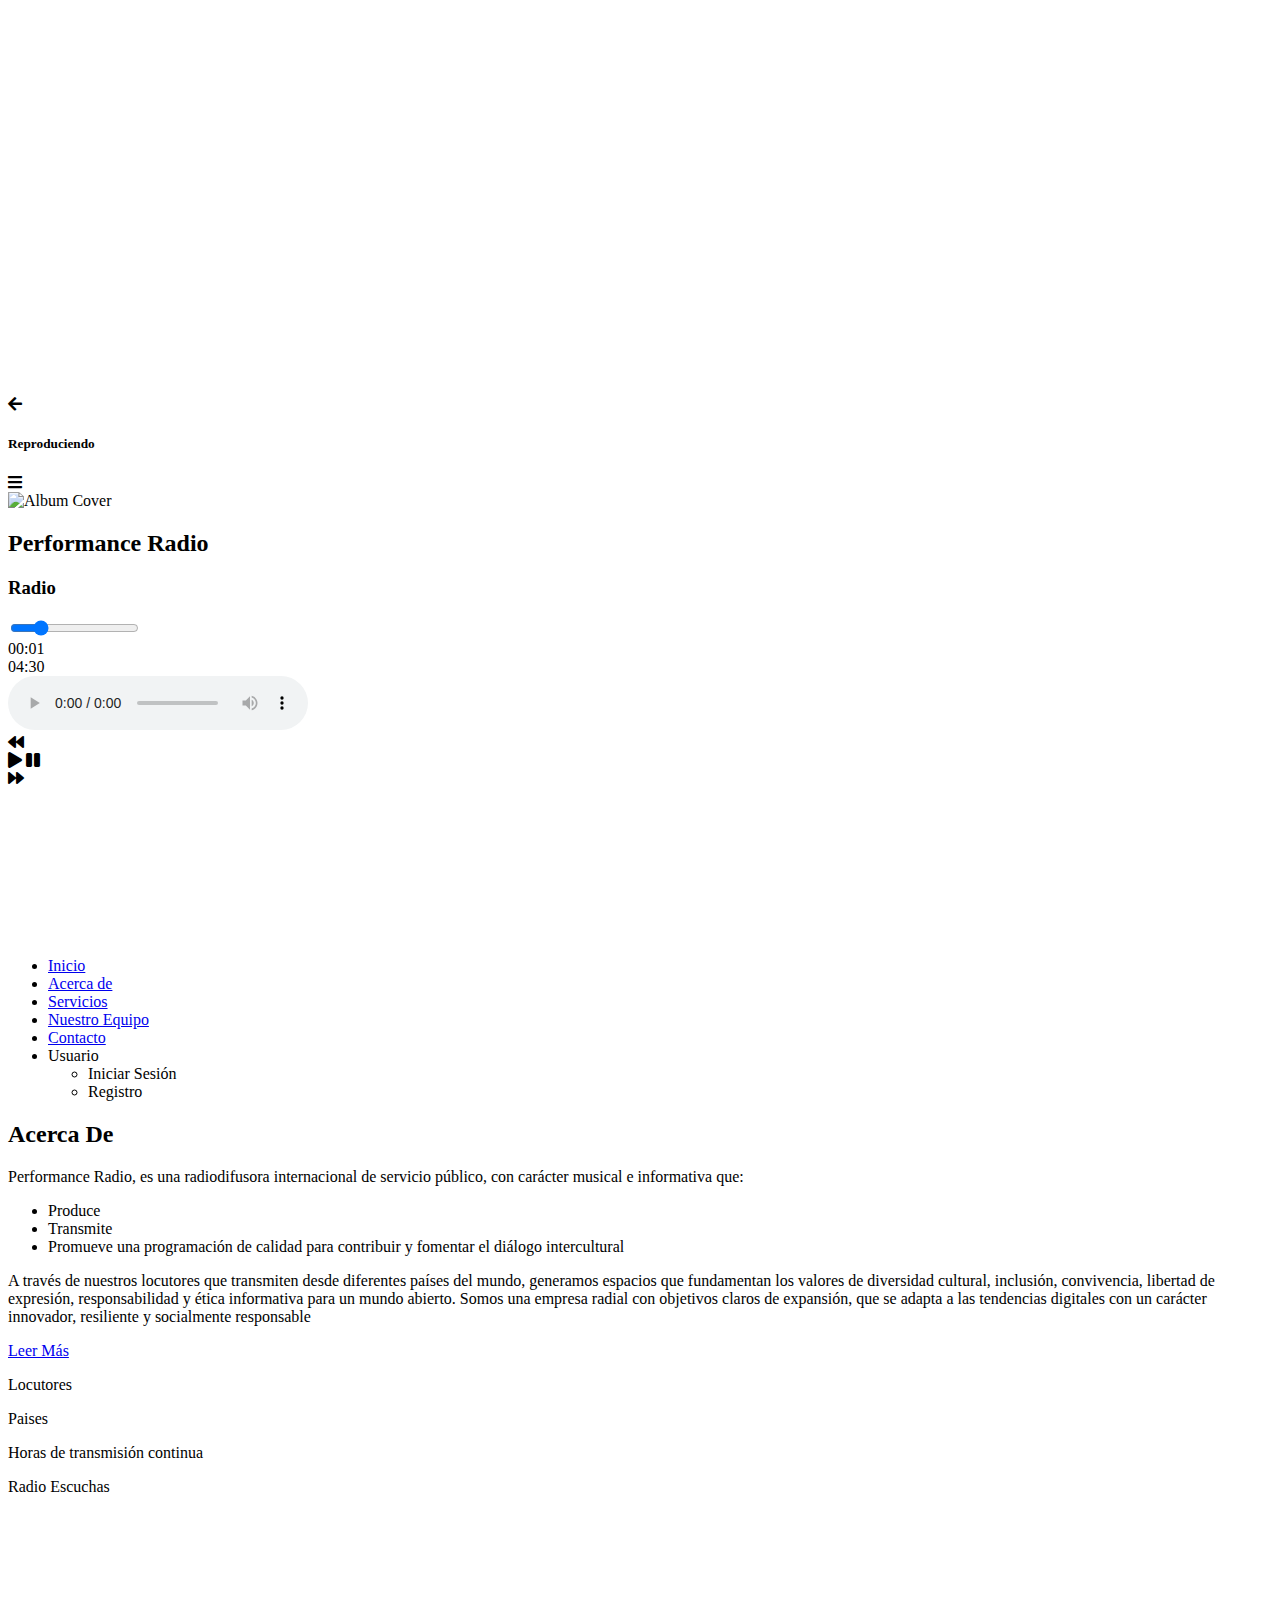
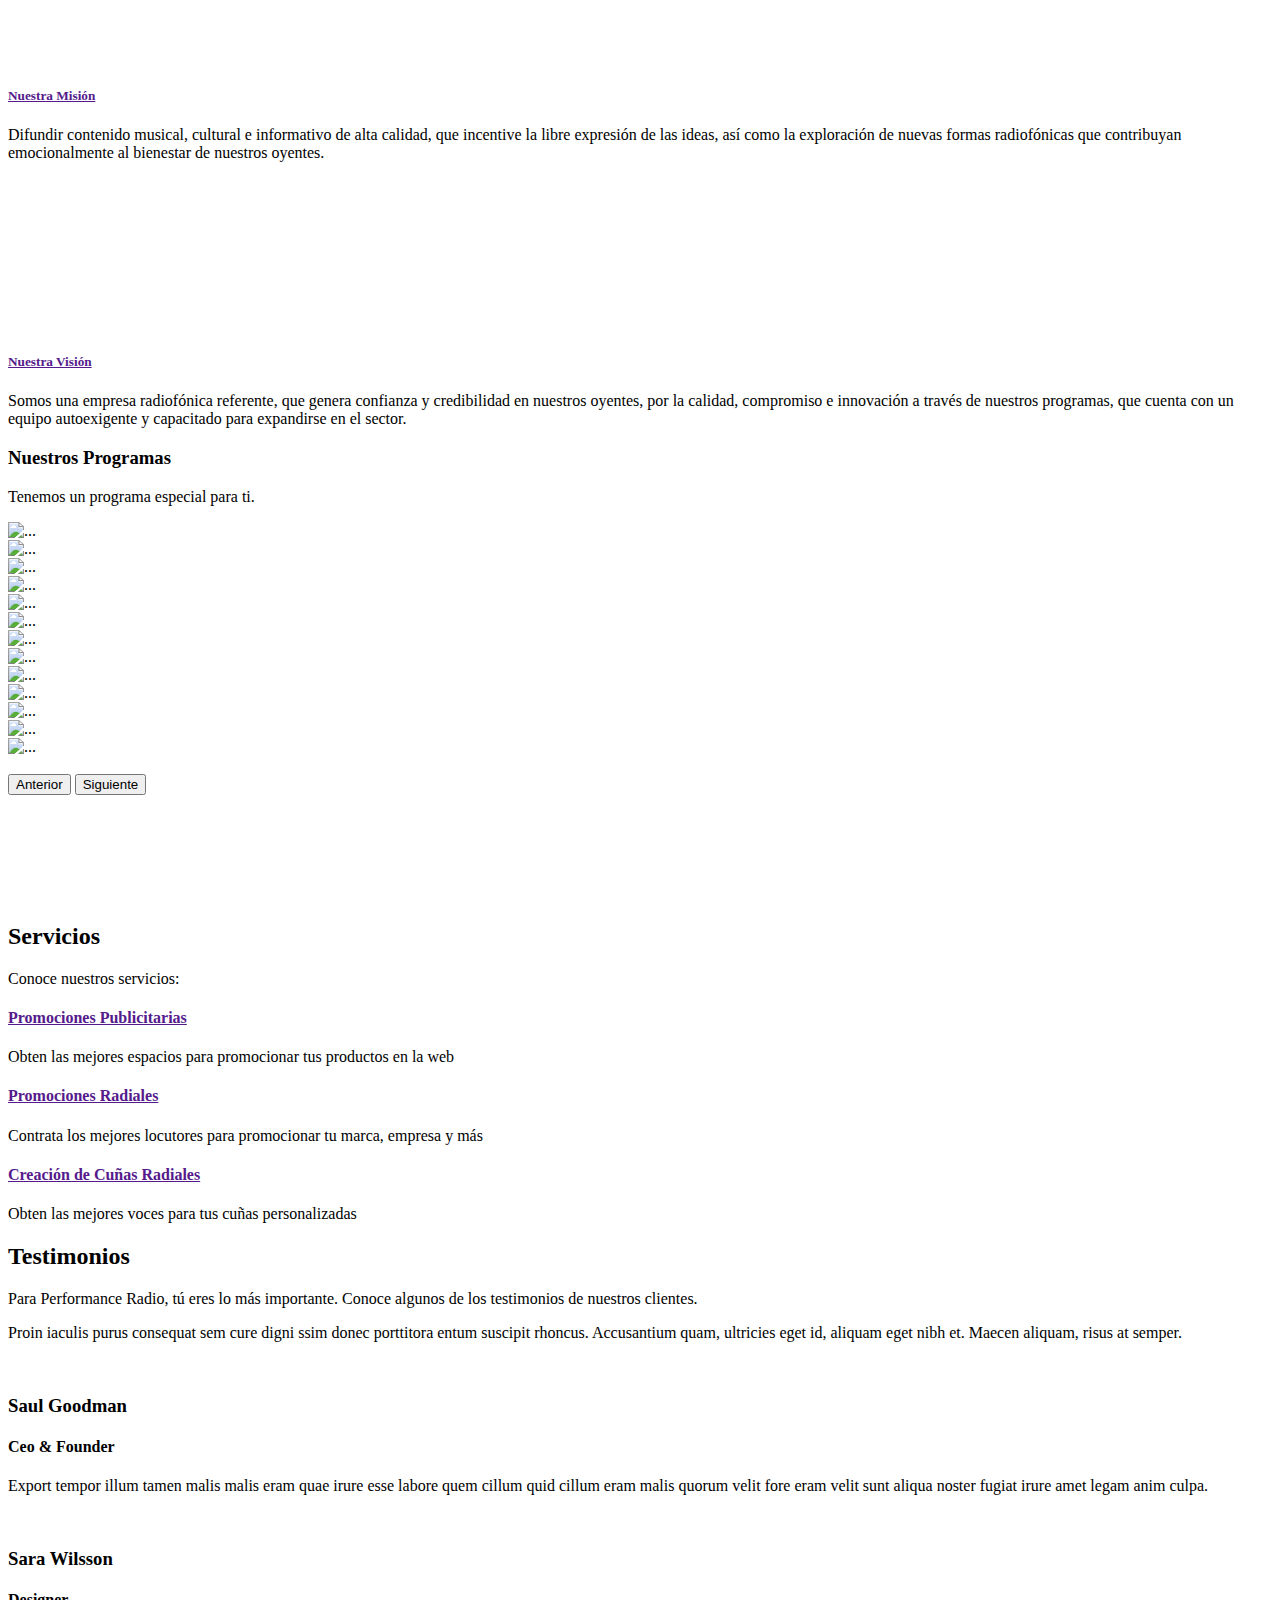
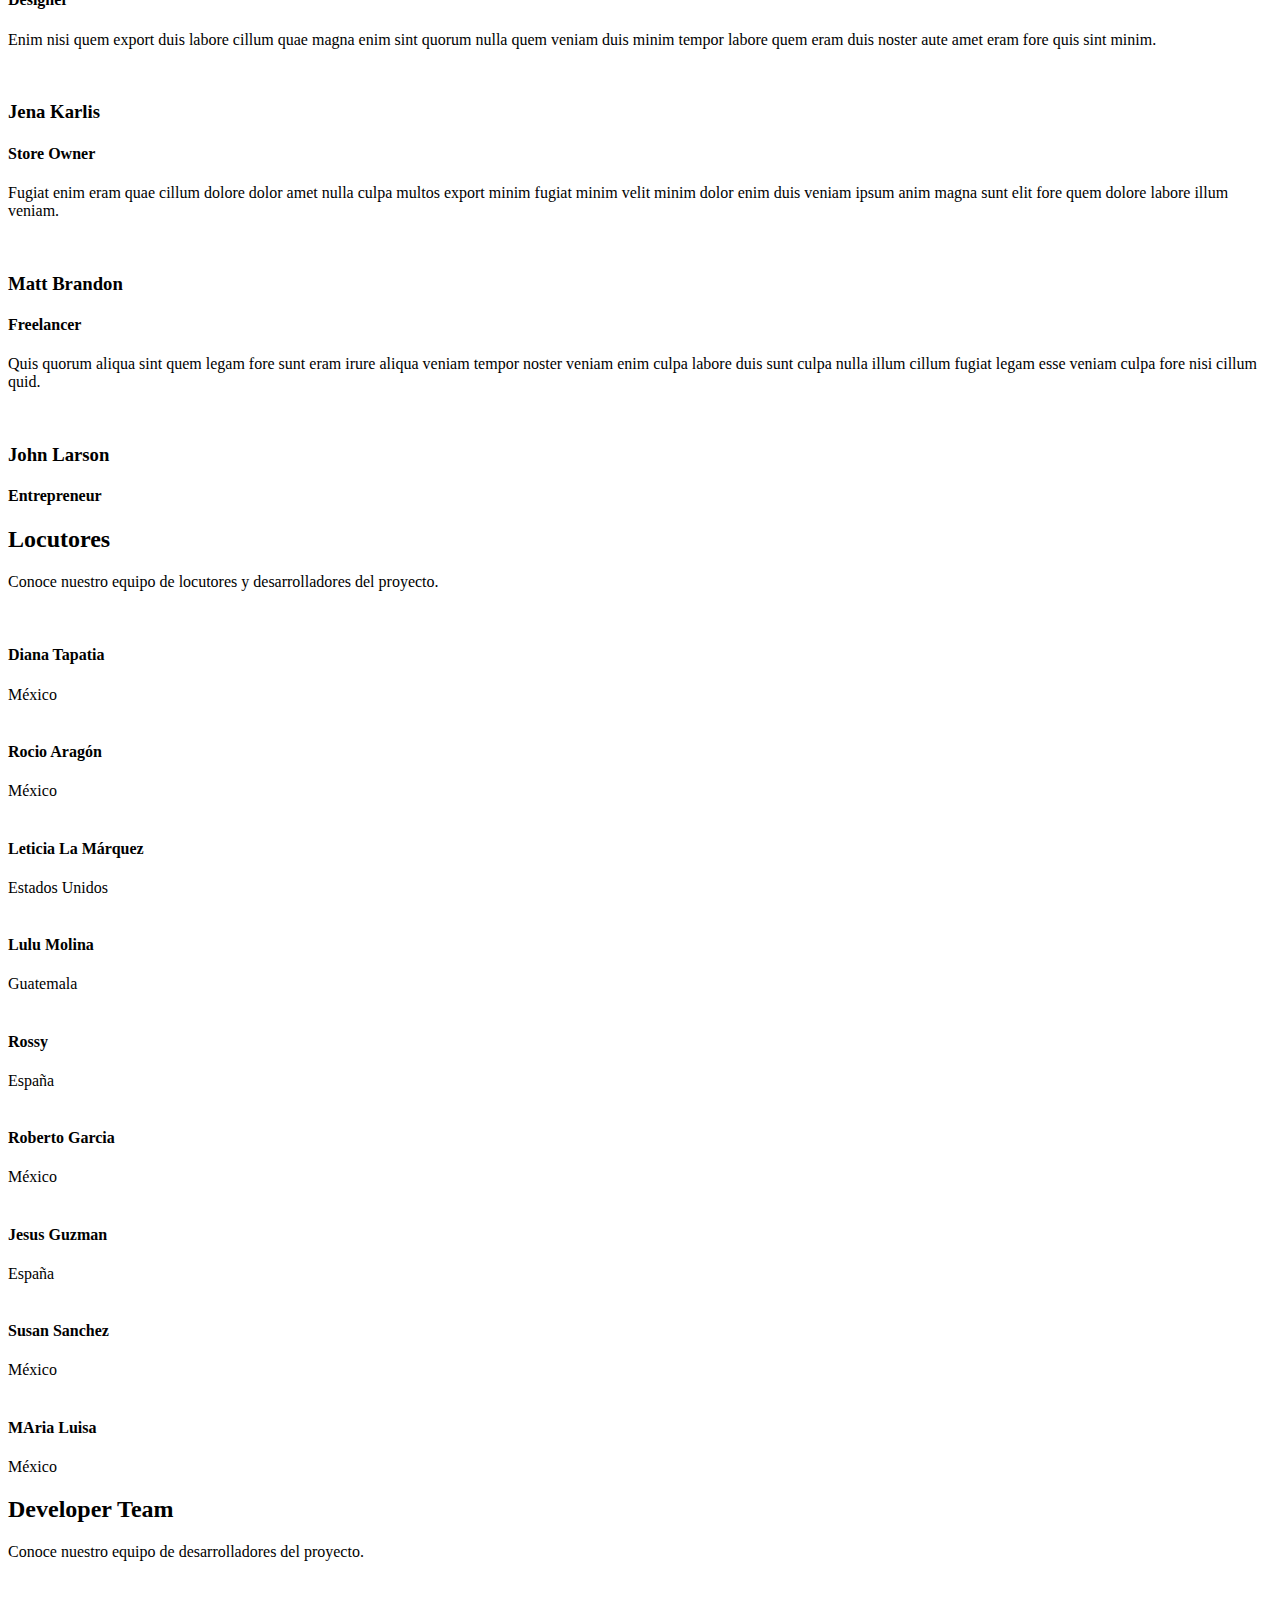
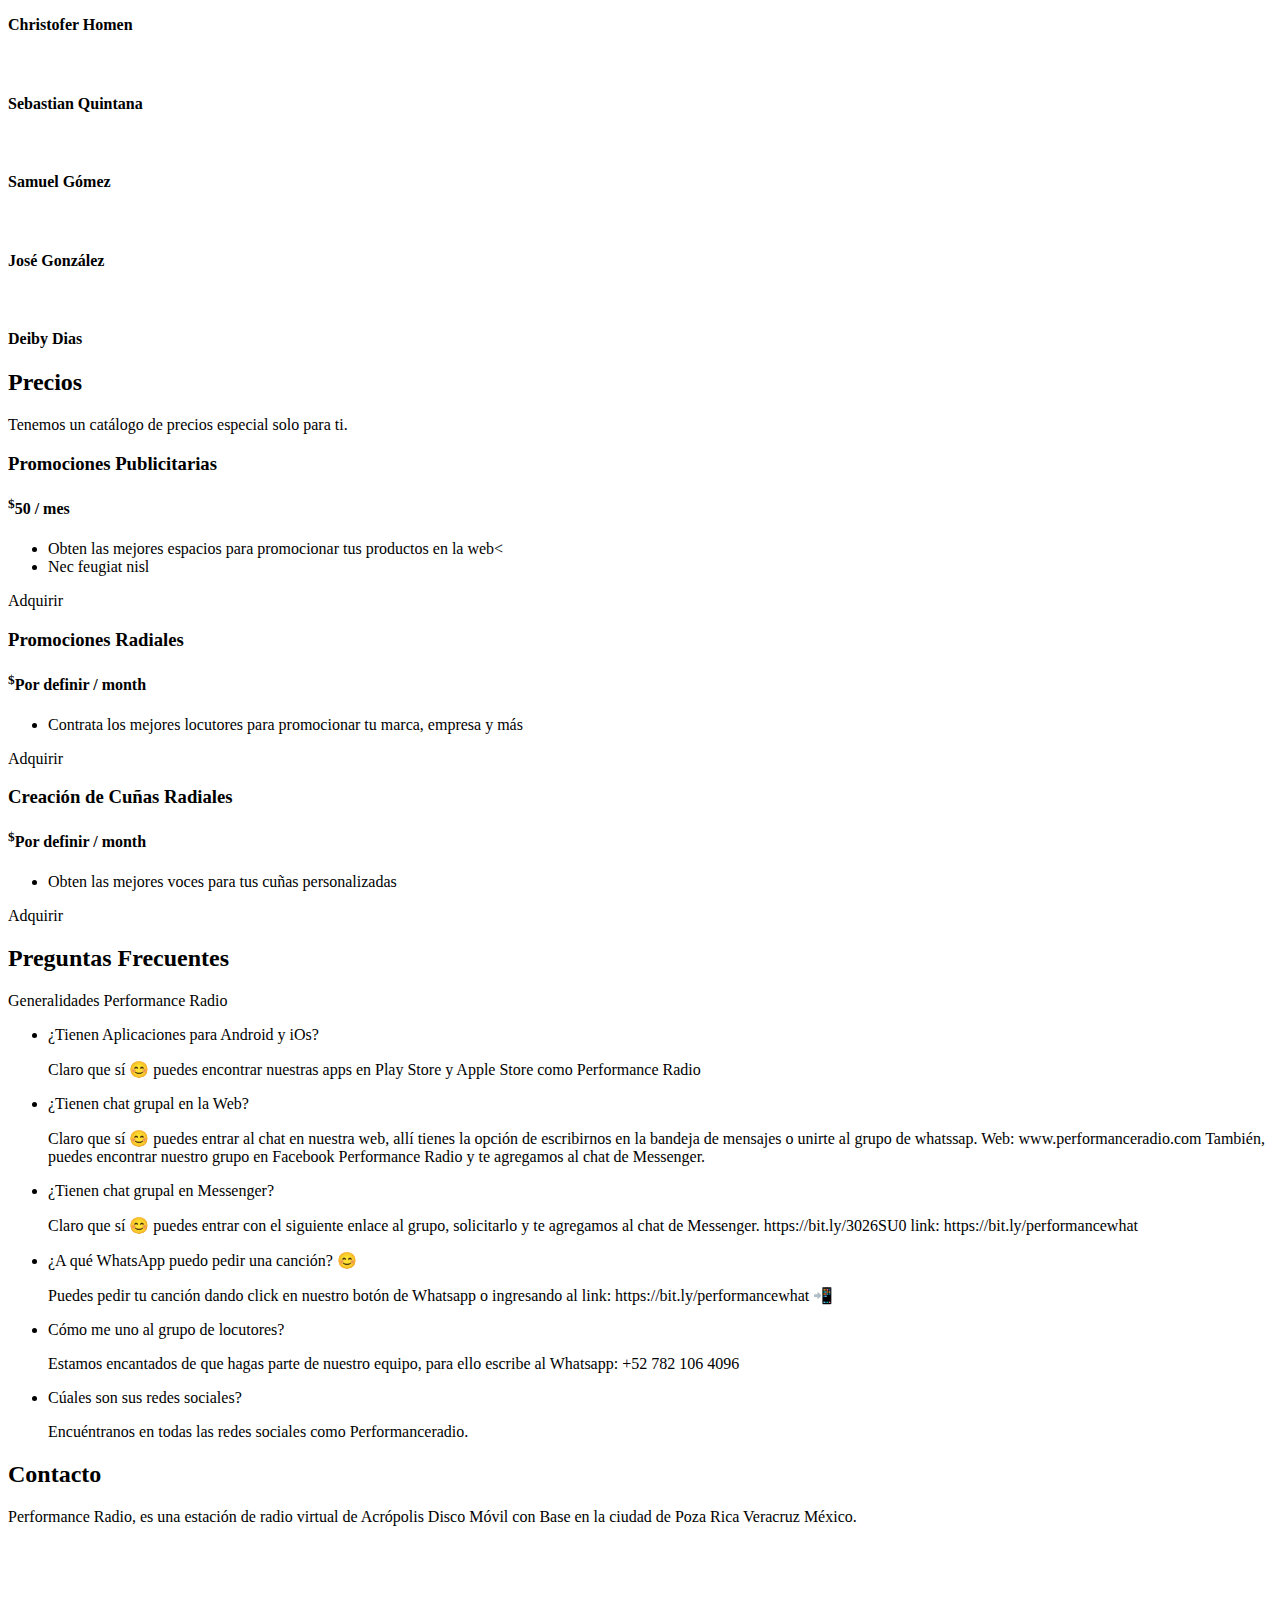
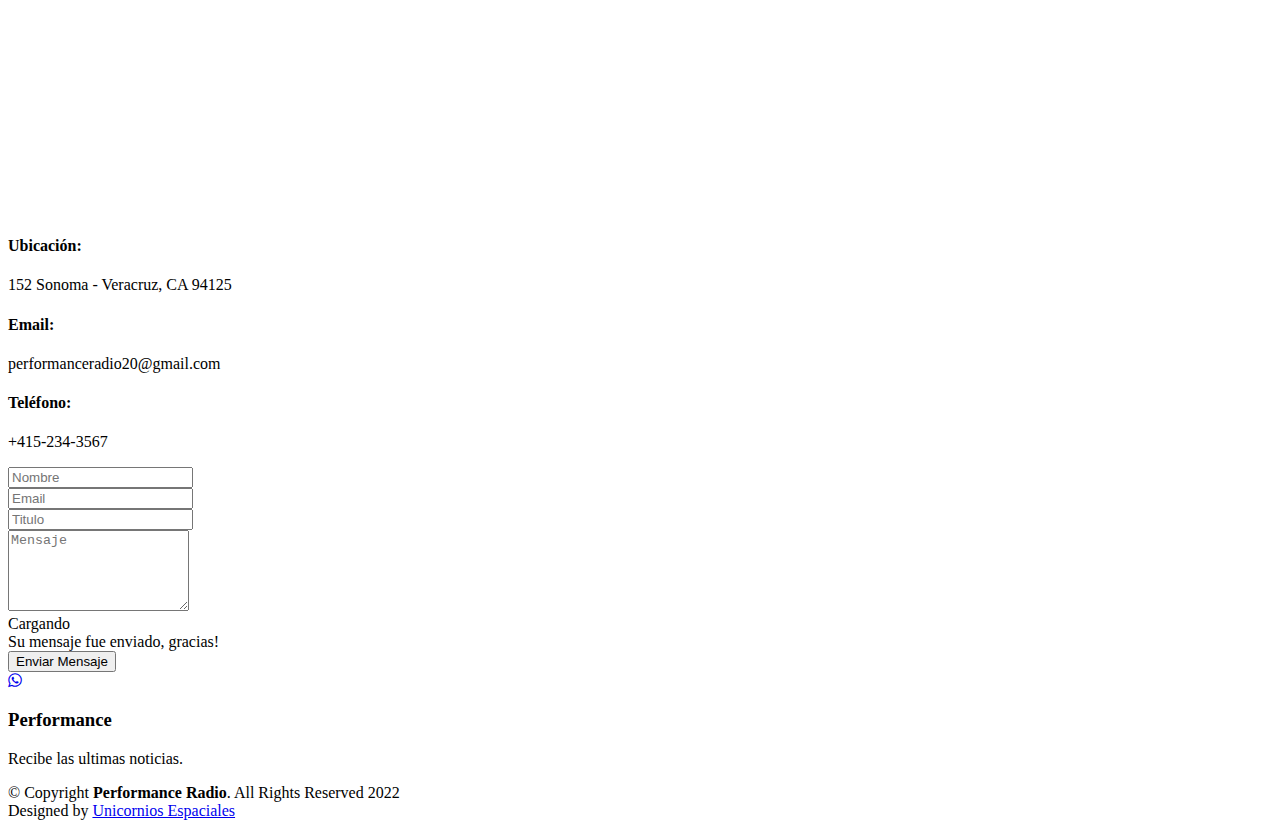
==== commit 32fa4d79: "Añadir animación de whatsapp y modificacion de los precios para los servicios" ====
--- a/assets/index.html
+++ b/assets/index.html
@@ -78,7 +78,7 @@
         <source src="assets/video/banner1.mp4" type="video/mp4">
       </video>
       <div class="hero-container-play">
-        <a href="#" class="logo me-auto me-lg-0"><img src="assets/img/logo/logo1.png" alt="" class="img-fluid" style="margin-top: 230px;"></a>
+        <a href="#" class="logo me-auto me-lg-0"><img src="assets/img/logo/logo1.png" alt="" class="img-fluid" style="width: 70vh; margin-top: 230px;"></a>
         <!-- <a href="#about" class="btn-get-started scrollto">Get Started</a> -->
 
         <!-- boton play -->
@@ -936,11 +936,11 @@
           <div class="col-lg-4 col-md-6">
             <div class="box">
               <h3>Promociones Publicitarias</h3>
-              <h4><sup>$</sup>Por definir<span> / month</span></h4>
+              <h4><sup>$</sup>50<span> / mes</span></h4>
               <ul>
                 <li>Obten las mejores espacios para promocionar tus productos en la web<</li>
-                <!-- <li>Nec feugiat nisl</li>
-                <li>Nulla at volutpat dola</li>
+                <li>Nec feugiat nisl</li> 
+                <!--<li>Nulla at volutpat dola</li>
                 <li class="na">Pharetra massa</li>
                 <li class="na">Massa ultricies mi</li> -->
               </ul>
